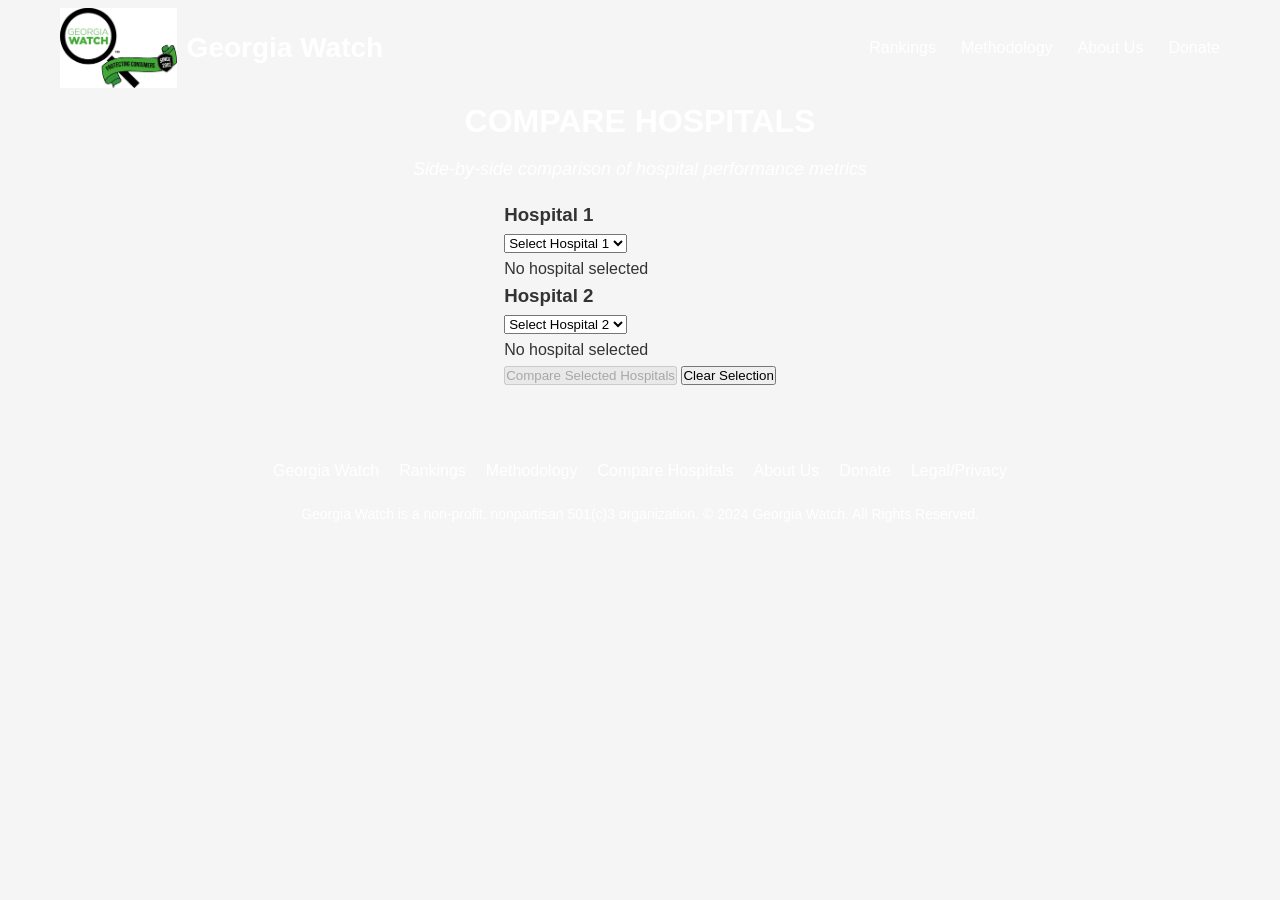
==== compare.html @ f7637f78 "Create compare.html" ====
<!DOCTYPE html>
<html lang="en">
<head>
    <meta charset="UTF-8">
    <meta name="viewport" content="width=device-width, initial-scale=1.0">
    <title>Compare Hospitals | Georgia Watch</title>
    <link href="https://fonts.googleapis.com/css2?family=Roboto:wght@400;500;700&display=swap" rel="stylesheet">
    <link rel="stylesheet" href="styles/main.css">
    <link rel="stylesheet" href="styles/compare.css">
</head>
<body class="compare-page">
    <header>
        <div class="container">
            <div class="top-nav">
                <div class="logo">
                    <img src="images/logo2White.png" width="auto" height="80" />
                    <span>Georgia Watch</span>
                </div>
                <div class="nav-links">
                    <a href="index.html">Rankings</a>
                    <a href="methodology.html">Methodology</a>
                    <a href="https://georgiawatch.org/about/">About Us</a>
                    <a href="https://georgiawatch.org/support-us/donate/" class="donate-btn">Donate</a>
                </div>
            </div>
            <div class="header-content">
                <h1>COMPARE HOSPITALS</h1>
                <p>Side-by-side comparison of hospital performance metrics</p>
            </div>
        </div>
    </header>

    <!-- Mobile Header Controls -->
    <div class="mobile-header-controls">
        <button class="mobile-nav-toggle">
            <span>☰</span> Menu
        </button>
        <button class="mobile-filter-toggle" style="visibility: hidden;">
            <span>🔍</span> Filters
        </button>
    </div>

    <!-- Mobile Navigation Panel -->
    <div class="mobile-nav-overlay">
        <div class="mobile-nav-panel">
            <div class="mobile-nav-header">
                <h3>Navigation</h3>
                <button class="mobile-nav-close">×</button>
            </div>
            <div class="mobile-nav-links">
                <a href="index.html">Rankings</a>
                <a href="methodology.html">Methodology</a>
                <a href="compare.html">Compare Hospitals</a>
                <a href="https://georgiawatch.org/about/">About Us</a>
                <a href="https://georgiawatch.org/support-us/donate/" class="donate-btn">Donate</a>
            </div>
        </div>
    </div>

    <div class="container compare-container">
        <!-- Selection Section -->
        <section class="selection-section">
            <div class="selection-cards">
                <div class="hospital-selection-card">
                    <h3>Hospital 1</h3>
                    <div class="dropdown-container">
                        <select id="hospital1Select" class="hospital-dropdown">
                            <option value="">Select Hospital 1</option>
                        </select>
                    </div>
                    <div class="selected-hospital" id="selectedHospital1">
                        <p class="placeholder">No hospital selected</p>
                    </div>
                </div>

                <div class="hospital-selection-card">
                    <h3>Hospital 2</h3>
                    <div class="dropdown-container">
                        <select id="hospital2Select" class="hospital-dropdown">
                            <option value="">Select Hospital 2</option>
                        </select>
                    </div>
                    <div class="selected-hospital" id="selectedHospital2">
                        <p class="placeholder">No hospital selected</p>
                    </div>
                </div>
            </div>

            <div class="compare-actions">
                <button id="compareNowBtn" class="compare-now-btn" disabled>
                    Compare Selected Hospitals
                </button>
                <button id="clearSelectionBtn" class="clear-selection-btn">
                    Clear Selection
                </button>
            </div>
        </section>

        <!-- Comparison Results -->
        <section class="comparison-results" id="comparisonResults" style="display: none;">
            <div class="results-header">
                <h2>Hospital Comparison</h2>
                <button id="backToSelectionBtn" class="back-to-selection-btn">
                    ← Back to Selection
                </button>
            </div>

            <div class="comparison-grid" id="comparisonGrid">
                <!-- Comparison content will be populated by JavaScript -->
            </div>
        </section>
    </div>

    <footer>
        <div class="container">
            <div class="footer-content">
                <ul class="footer-links">
                    <li><a href="#">Georgia Watch</a></li>
                    <li><a href="index.html">Rankings</a></li>
                    <li><a href="methodology.html">Methodology</a></li>
                    <li><a href="compare.html">Compare Hospitals</a></li>
                    <li><a href="https://georgiawatch.org/about/">About Us</a></li>
                    <li><a href="https://georgiawatch.org/support-us/donate/">Donate</a></li>
                    <li><a href="#">Legal/Privacy</a></li>
                </ul>
                <div class="copyright">
                    <p>Georgia Watch is a non-profit, nonpartisan 501(c)3 organization. © 2024 Georgia Watch. All Rights Reserved.</p>
                </div>
            </div>
        </div>
    </footer>

    <script src="scripts/compare.js"></script>
    <script src="scripts/main.js"></script>
</body>
</html>
---- styles/main.css ----
/* ===============================
Base Styles
=============================== */

* {
    margin: 0;
    padding: 0;
    box-sizing: border-box;
    font-family: "Century Gothic", CenturyGothic, "Rubik", sans-serif;
}

body {
    background-color: #f5f5f5;
    color: #333;
    line-height: 1.6;
    display: flex;
    flex-direction: column;
    min-height: 100vh;
}

.container {
    max-width: 1200px;
    margin: 0 auto;
    padding: 0 20px;
}

/* ===============================
Header
=============================== */

header {
    background: linear-gradient(#6fb353);
    color: white;
    padding: 8px 0;
    position: relative;
}

.top-nav {
    display: flex;
    justify-content: space-between;
    align-items: center;
}

.logo {
    display: flex;
    align-items: center;
    gap: 10px;
    font-size: 28px;
    font-weight: 700;
}

.logo-img {
    height: 80px;
    width: auto;
}

.logo-text {
    font-size: 20px;
    font-weight: bold;
    color: white;
}

.nav-links {
    display: flex;
    gap: 25px;
}

.nav-links a {
    color: white;
    text-decoration: none;
    font-weight: 500;
    font-size: 16px;
}

.nav-links a:hover {
    text-decoration: underline;
}

.header-content {
    text-align: center;
    padding: 8px 0;
}

.header-content h1 {
    font-size: 32px;
    margin-bottom: 8px;
}

.header-content p {
    font-size: 18px;
    font-style: italic;
}

/* ===============================
Three-column Layout (Sidebar | Content | Map)
=============================== */

.main-content {
    display: grid;
    grid-template-columns: 260px 1fr 350px;
    gap: 20px;
    margin-top: 10px;
    padding-left: 10px;
    padding-right: 10px;
    align-items: flex-start;
}

.map-section {
    height: 100%;
    padding: 0;
    box-shadow: 0 2px 8px rgba(0, 0, 0, 0.1);
    border-radius: 8px;
    overflow: hidden;
    display: flex;
    flex-direction: column;
}

.map-section h2 {
    background-color: #6fb353;
    color: white;
    font-size: 1.2rem;
    text-align: center;
    padding: 10px;
    margin: 0;
}

#mainMap {
    flex: 1;
    width: 100%;
    height: 100%;
}

.sidebar,
.content-area {
    position: relative;
    top: auto;
    align-self: start;
    height: auto;
    overflow: visible;
}

/* ===============================
Map Column --- scrolls naturally
=============================== */

.map-section h2 {
    background-color: #6fb353;
    color: #fff;
    font-size: 1.1rem;
    text-align: center;
    padding: 10px;
    margin: 0;
}

/* =========================================
FIX --- Index Page Map Behavior (Safe Scoped)
========================================= */

.index-page .map-column {
    position: sticky;
    top: 10px;
    align-self: start;
}

.index-page .map-section {
    position: sticky;
    top: 10px;
    background: #fff;
    border-radius: 8px;
    box-shadow: 0 2px 6px rgba(0, 0, 0, 0.1);
    overflow: hidden;
    margin-bottom: 20px;
    height: auto !important;
    display: block !important;
}

.index-page #mainMap {
    width: 100%;
    height: 500px !important; /* fixed visible height */
    flex: none !important;
    display: block;
}

/* ===============================
Sidebar
=============================== */

.sidebar {
    background: #e7f5e5;
    border: 2px solid #6fb353;
    border-radius: 8px;
    padding: 15px;
    width: 260px;
    box-shadow: 0 2px 6px rgba(0, 0, 0, 0.08);
}

.location-search {
    background: #eee;
    padding: 10px 15px;
    margin-bottom: 15px;
    border-radius: 5px;
}

.location-search h3 {
    margin-top: 0;
    font-size: 16px;
    font-weight: bold;
}

/* Accordion buttons */
.accordion {
    background: #6fb353;
    color: white;
    cursor: pointer;
    padding: 10px;
    width: 100%;
    text-align: left;
    border: none;
    outline: none;
    margin-top: 5px;
    font-weight: bold;
    position: relative;
    border-radius: 5px;
}

.accordion.active {
    background: #5a9445;
}

.accordion::after {
    content: "▼";
    font-size: 0.8em;
    position: absolute;
    right: 10px;
    transition: transform 0.2s ease;
    color: white;
}

.accordion.active::after {
    content: "▲";
}

.panel {
    display: none;
    padding: 10px 15px;
    background: #eee;
    border-radius: 0 0 5px 5px;
}

/* Sidebar buttons */
.filter-actions {
    margin-top: 20px;
    display: flex;
    flex-direction: column;
    gap: 10px;
}

.filter-actions button {
    background: #6fb353;
    color: white;
    border: none;
    padding: 10px;
    cursor: pointer;
    border-radius: 5px;
}

.filter-actions button:hover {
    background: #5a9445;
}

#resetFiltersBtn {
    background: #ccc;
    color: #333;
}

#resetFiltersBtn:hover {
    background: #999;
}

#applyLocationBtn {
    margin-top: 10px;
    background: #6fb353;
    color: white;
    border: none;
    padding: 8px 12px;
    border-radius: 5px;
    cursor: pointer;
    font-weight: 500;
    width: 100%;
    transition: background 0.2s ease;
}

#applyLocationBtn:hover {
    background: #5a9445;
}

/* ===============================
Filters, Metrics, and Toggles
=============================== */

.view-toggle {
    background: #e7f5e5;
    padding: 15px;
    margin-bottom: 15px;
    border: none;
    border-radius: 8px;
}

.view-toggle h3 {
    margin-bottom: 10px;
    font-size: 18px;
}

.view-buttons {
    display: flex;
    gap: 10px;
    flex-wrap: wrap;
}

.toggle-btn {
    flex: 1;
    background: #6fb353;
    color: white;
    border: none;
    padding: 12px 16px;
    font-size: 16px;
    border-radius: 6px;
    cursor: pointer;
    transition: background 0.2s ease;
}

.toggle-btn:hover {
    background: #5a9445;
}

.toggle-btn.active {
    background: #f48810;
}

/* ===============================
Results Table
=============================== */

.search-section {
    background-color: white;
    padding: 20px;
    border-radius: 8px;
    box-shadow: 0 2px 10px rgba(0, 0, 0, 0.1);
    margin-bottom: 20px;
}

.results-header {
    display: flex;
    justify-content: space-between;
    align-items: center;
    flex-wrap: wrap;
    margin-bottom: 10px;
    gap: 10px;
}

.sort-select-label {
    display: flex;
    align-items: center;
    gap: 6px;
    font-size: 14px;
}

.results-table {
    width: 100%;
    border-collapse: separate;
    border-spacing: 0 10px;
    margin-bottom: 20px;
}

.results-table th {
    background-color: #f0f0f0;
    text-align: left;
    padding: 12px 15px;
    border-bottom: 2px solid #ddd;
}

.results-table td {
    padding: 12px 15px;
    border: 2px solid #6fb353;
    border-radius: 8px;
}

.results-table tr {
    background-color: white;
    box-shadow: 0 2px 5px rgba(0, 0, 0, 0.1);
}

/* ===============================
Buttons (Two per Row)
=============================== */

.details-buttons {
    display: flex;
    flex-direction: column;
    align-items: center;
    gap: 6px;
}

.toggle-detail,
.view-full-detail {
    background: #f48810;
    color: white;
    border: none;
    padding: 8px 12px;
    cursor: pointer;
    border-radius: 5px;
    font-size: 14px;
    transition: background 0.2s ease;
    width: 140px;
    text-align: center;
}

.toggle-detail:hover,
.view-full-detail:hover {
    background: #d9740e;
}

@media (min-width: 992px) {
    .details-buttons {
        flex-direction: row;
    }
}

/* ===============================
Detail Rows (Expandable)
=============================== */

.hospital-detail-row {
    background-color: #f9f9f9;
    border-top: 2px solid #6fb353;
}

.detail-info {
    padding: 10px 20px;
    font-size: 0.95em;
    background: #f9f9f9;
    border-radius: 0 0 8px 8px;
    line-height: 1.4;
}

/* ===============================
Star Ratings
=============================== */

.star-rating {
    display: flex;
    align-items: center;
    justify-content: center;
    gap: 3px;
}

.star {
    width: 22px;
    height: 22px;
    fill: #a4cc95;
}

.star.full {
    fill: #f48810;
}

.star.half {
    fill: url(#halfGradient);
}

/* ===============================
Footer
=============================== */

footer {
    background: linear-gradient(#6fb353);
    color: white;
    padding: 30px 0;
    margin-top: 40px;
}

.footer-content {
    display: flex;
    flex-direction: column;
    align-items: center;
    gap: 20px;
}

.footer-links {
    display: flex;
    justify-content: center;
    gap: 20px;
    flex-wrap: wrap;
    list-style: none;
}

.footer-links a {
    color: white;
    text-decoration: none;
}

.footer-links a:hover {
    text-decoration: underline;
}

.copyright {
    font-size: 14px;
    text-align: center;
}

/* ===============================
Responsive Adjustments
=============================== */

@media (max-width: 992px) {
    .main-content {
        grid-template-columns: 1fr;
    }
    .map-column {
        position: static;
        height: auto;
    }
    #mainMap {
        height: 400px;
    }
}

@media (max-width: 768px) {
    .top-nav {
        flex-direction: column;
        gap: 15px;
    }
    .nav-links {
        flex-wrap: wrap;
        justify-content: center;
    }
    .results-header {
        flex-direction: column;
        gap: 10px;
        align-items: flex-start;
    }
    .footer-content {
        flex-direction: column;
    }
    .results-table {
        display: block;
        overflow-x: auto;
    }
    .details-grid,
    .detail-page-grid {
        grid-template-columns: 1fr;
    }
    .hospital-header {
        flex-direction: column;
        align-items: flex-start;
        gap: 15px;
    }
}

/* ===============================
Detail Page Styles
=============================== */

.detail-topbar {
    display: flex;
    align-items: center;
    justify-content: space-between;
    flex-wrap: wrap;
    gap: 8px;
    margin-bottom: 4px;
    padding: 8px 0;
}

.detail-topbar .btn.back {
    background-color: #f48810;
    color: #fff;
    padding: 6px 12px;
    border-radius: 6px;
    text-decoration: none;
    font-weight: 600;
    font-size: 0.9rem;
    transition: background-color 0.2s ease;
}

.detail-topbar .btn.back:hover {
    background-color: #d97706;
}

.detail-topbar h1 {
    font-size: 1.6rem;
    font-weight: 700;
    margin: 0;
    flex: 1;
    text-align: center;
    color: #333;
}

.detail-topbar .spacer {
    width: 110px; /* roughly the same width as the back button */
}

.detail-hero-wrap {
    width: 100%;
    background: #fff;
    border-bottom: 1px solid #eee;
    margin: 0;
    padding: 0;
}

.detail-hero {
    width: 100%;
    max-width: none;
    margin: 0;
    padding: 20px 2vw;
    display: grid;
    grid-template-columns: 1.1fr 0.9fr 1.4fr;
    gap: 16px;
    align-items: stretch;
}

.hero-card {
    background: #ffffff;
    border: 2px solid #6fb35322;
    border-radius: 10px;
    box-shadow: 0 2px 8px rgba(0, 0, 0, 0.06);
    padding: 14px;
    display: flex;
    flex-direction: column;
    gap: 10px;
}

.hero-card h3 {
    margin-bottom: 4px;
}

#leafletMap {
    width: 100%;
    height: 250px;
    border-radius: 8px;
    box-shadow: 0 2px 6px rgba(0, 0, 0, 0.1);
    margin-bottom: 15px;
}

.gmaps-link {
    margin-top: 6px;
}

.address-block {
    margin-top: 8px;
    line-height: 1.3;
    font-style: italic;
    text-align: center;
}

/* =========================================
SERVICES GRID STYLING
========================================= */

.services-grid {
    display: grid;
    grid-template-columns: repeat(auto-fit, minmax(180px, 1fr));
    gap: 8px 16px;
    list-style: none;
    padding: 0;
    margin: 0;
}

.services-grid li {
    background-color: #f9faf9;
    border: 1px solid #e0e0e0;
    border-radius: 8px;
    padding: 6px 10px;
    font-size: 0.95rem;
    color: #333;
    line-height: 1.4;
    display: flex;
    align-items: center;
    gap: 6px;
    transition: background-color 0.2s ease-in-out;
}

.services-grid li::before {
    content: "✔";
    color: #6fb353; /* your green */
    font-weight: bold;
    font-size: 0.85em;
}

.services-grid li:hover {
    background-color: #f4fff7;
}

/* ===== Metrics ===== */

.metrics-wrap {
    width: 100%;
    max-width: none;
    margin: 0;
    padding: 0 2vw 40px;
}

.metric-section {
    background: #fff;
    box-shadow: 0 2px 10px rgba(0, 0, 0, 0.08);
    margin-bottom: 18px;
    overflow: hidden;
}

.metric-header {
    display: flex;
    justify-content: space-between;
    align-items: center;
    gap: 14px;
    padding: 14px 16px;
    background: #6fb353; /* sponsor green */
    color: #ffffff;
    border-bottom: none;
}

.metric-header h2 {
    font-size: 1.15rem;
    margin: 0;
    color: #ffffff;
    font-weight: 700;
}

.metric-header .star-rating svg {
    fill: #f48810; /* orange stars */
}

.submetric {
    border-top: 1px solid #eee;
}

.submetric summary {
    cursor: pointer;
    padding: 12px 16px;
    background: #f8f8f8;
    font-weight: 600;
    display: flex;
    align-items: center;
    justify-content: space-between;
}

.submetric summary::after {
    content: "▼";
    font-size: 0.9em;
    transition: transform 0.2s ease;
}

.submetric[open] summary::after {
    transform: rotate(180deg);
}

.submetric p {
    padding: 10px 18px 14px;
    font-size: 0.95em;
    background: #fff;
    line-height: 1.4;
}

/* ===============================
Methodology Page Styles
=============================== */

.methodology-hero {
    background: linear-gradient(135deg, #6fb353, #5aa345);
    color: #fff;
    text-align: center;
    padding: 60px 20px;
}

.methodology-hero h1 {
    font-size: 2.4rem;
    margin-bottom: 10px;
}

.methodology-hero .lead {
    font-size: 1.1rem;
    max-width: 800px;
    margin: 0 auto;
}

.methodology-content {
    padding: 40px 20px;
}

.methodology-content h2 {
    color: #6fb353;
    margin-top: 30px;
}

.methodology-content p,
.methodology-content ul {
    margin-top: 10px;
    line-height: 1.6;
}

.category-grid {
    display: grid;
    grid-template-columns: repeat(auto-fit, minmax(260px, 1fr));
    gap: 20px;
    margin-top: 20px;
}

.category-card {
    background: #fff;
    border: 2px solid #6fb35333;
    border-radius: 10px;
    padding: 20px;
    box-shadow: 0 2px 8px rgba(0,0,0,0.08);
    transition: transform 0.2s ease, box-shadow 0.2s ease;
}

.category-card h3 {
    color: #6fb353;
    margin-bottom: 8px;
}

.category-card:hover {
    transform: translateY(-4px);
    box-shadow: 0 4px 12px rgba(0,0,0,0.12);
}

.methodology-faq details {
    background: #fff;
    border: 1px solid #ddd;
    border-radius: 6px;
    margin-top: 12px;
    padding: 10px 14px;
}

.methodology-faq summary {
    font-weight: bold;
    color: #6fb353;
    cursor: pointer;
}

.methodology-faq p {
    margin-top: 8px;
    color: #333;
}

/* ===== Methodology Download Section ===== */

.methodology-download {
    text-align: center;
    background: #f8f8f8;
    padding: 60px 20px;
    margin: 40px 0;
    border-top: 2px solid #6fb35333;
    border-bottom: 2px solid #6fb35333;
}

.methodology-download h2 {
    color: #6fb353;
    margin-bottom: 10px;
    font-size: 1.8rem;
}

.methodology-download p {
    color: #555;
    max-width: 700px;
    margin: 0 auto 20px;
}

.btn-download {
    display: inline-block;
    background: #6fb353;
    color: #fff;
    padding: 12px 24px;
    border-radius: 6px;
    text-decoration: none;
    font-weight: 600;
    transition: background 0.2s ease;
}

.btn-download:hover {
    background: #5aa345;
}

.btn-download[aria-disabled="true"] {
    background: #ccc;
    color: #666;
    cursor: not-allowed;
}

.last-updated {
    margin-top: 14px;
    font-size: 0.9rem;
    color: #777;
    font-style: italic;
}

/* =========================================
INDEX PAGE --- LAYOUT + FILTERS
========================================= */

/* Smaller, cleaner filter headers */
.index-page .sidebar summary {
    background: #6fb353;
    color: #fff;
    padding: 6px 10px;
    font-weight: 600;
    font-size: 0.9rem;
    cursor: pointer;
    user-select: none;
    list-style: none;
    display: flex;
    align-items: center;
    justify-content: space-between;
    line-height: 1.2;
    border-radius: 4px 4px 0 0;
}

.index-page .sidebar summary::marker {
    display: none;
}

.index-page .sidebar summary::after {
    content: "▼";
    font-size: 0.75em;
    margin-left: 6px;
    transition: transform 0.2s ease;
}

/* Add space between accordion sections */
.index-page .sidebar details {
    margin-bottom: 10px; /* space between each filter section */
    border: 1px solid #cde3c7;
    border-radius: 6px;
    background: #fff;
    overflow: hidden;
}

.index-page .sidebar details:last-of-type {
    margin-bottom: 0; /* no extra space at the end */
}

.index-page .sidebar details[open] summary::after {
    transform: rotate(180deg);
}

.index-page .filter-group {
    display: flex;
    flex-direction: column;
    padding: 8px 12px 10px;
    background: #f8f8f8;
    gap: 6px;
    font-size: 0.9rem;
}

/* =========================================
COLUMN BEHAVIOR (NORMAL SCROLL)
========================================= */

.main-content {
    display: grid;
    grid-template-columns: 260px 1fr 350px;
    gap: 20px;
    margin-top: 10px;
    padding: 0 10px;
    align-items: start;
}

/* Sidebar + Results scroll normally */
.index-page .sidebar,
.index-page .content-area {
    position: relative;
    align-self: stretch;
    height: auto;
    overflow: visible;
}

/* Visual alignment between columns */
.main-content > * {
    align-self: stretch;
}

/* =========================================
RESULTS BUTTON FIX
========================================= */

.details-buttons {
    display: flex;
    flex-direction: column;
    align-items: stretch;
    gap: 6px;
    width: 100%;
    height: 100%;
    justify-content: center;
}

.details-buttons button {
    flex: 1;
    min-width: 100%;
    box-sizing: border-box;
}

.toggle-detail,
.view-full-detail {
    background: #f48810;
    color: #fff;
    border: none;
    padding: 8px 12px;
    cursor: pointer;
    border-radius: 5px;
    font-size: 14px;
    transition: background 0.2s ease;
    text-align: center;
}

.toggle-detail:hover,
.view-full-detail:hover {
    background: #d9740e;
}

/* =========================================
INLINE STAR ALIGNMENT IN PREVIEW PANE
========================================= */

.detail-info p.inline-stars {
    display: flex;
    align-items: center;
    gap: 6px;
    margin: 4px 0;
}

.detail-info .star-rating {
    display: inline-flex;
    align-items: center;
    gap: 2px;
    line-height: 1;
}

.detail-info .star {
    width: 18px;
    height: 18px;
}

/* Optional: neat label column alignment */
.detail-info p.inline-stars strong {
    min-width: 85px;
    display: inline-block;
    font-size: 0.95em;
}

.hospital-title {
    text-align: center;
    margin: 20px 0 10px;
}

@media (max-width: 992px) {
    .detail-hero {
        grid-template-columns: 1fr;
    }
}

/* ===============================
Mobile Navigation & Layout
=============================== */

/* Mobile Header Controls - MOVED BELOW HEADER */
.mobile-header-controls {
    display: none;
    padding: 15px 10px;
    background: #f5f5f5;
    border-bottom: 1px solid #ddd;
    justify-content: center;
    gap: 15px;
}

.mobile-nav-toggle,
.mobile-filter-toggle {
    background: #6fb353; /* CHANGED TO GREEN */
    color: white;
    border: none;
    padding: 14px 20px;
    border-radius: 8px;
    font-weight: 600;
    cursor: pointer;
    display: flex;
    align-items: center;
    gap: 8px;
    font-size: 16px;
    flex: 1;
    max-width: 160px;
    justify-content: center;
    box-shadow: 0 2px 4px rgba(0,0,0,0.1);
    transition: background 0.2s ease;
}

.mobile-nav-toggle:hover,
.mobile-filter-toggle:hover {
    background: #5a9445;
}

/* Mobile Navigation Slide-out */
.mobile-nav-overlay {
    display: none;
    position: fixed;
    top: 0;
    left: 0;
    width: 100%;
    height: 100%;
    background: rgba(0, 0, 0, 0.5);
    z-index: 1000;
}

.mobile-nav-panel {
    position: fixed;
    top: 0;
    left: -280px;
    width: 280px;
    height: 100%;
    background: white;
    box-shadow: 2px 0 10px rgba(0, 0, 0, 0.3);
    transition: left 0.3s ease;
    z-index: 1001;
    overflow-y: auto;
}

.mobile-nav-panel.active {
    left: 0;
}

.mobile-nav-header {
    background: #6fb353;
    color: white;
    padding: 20px;
    display: flex;
    justify-content: space-between;
    align-items: center;
}

.mobile-nav-header h3 {
    margin: 0;
    font-size: 1.2rem;
}

.mobile-nav-close {
    background: none;
    border: none;
    color: white;
    font-size: 1.5rem;
    cursor: pointer;
    padding: 0;
    width: 30px;
    height: 30px;
    display: flex;
    align-items: center;
    justify-content: center;
}

.mobile-nav-links {
    padding: 20px;
}

.mobile-nav-links a {
    display: block;
    padding: 12px 0;
    color: #333;
    text-decoration: none;
    font-weight: 500;
    border-bottom: 1px solid #eee;
    font-size: 16px;
}

.mobile-nav-links a:hover {
    color: #6fb353;
}

.mobile-nav-links .donate-btn {
    background: #f48810;
    color: white;
    padding: 12px;
    border-radius: 6px;
    text-align: center;
    margin-top: 10px;
    border: none;
}

/* Mobile Filter Slide-out */
.mobile-filter-overlay {
    display: none;
    position: fixed;
    top: 0;
    left: 0;
    width: 100%;
    height: 100%;
    background: rgba(0, 0, 0, 0.5);
    z-index: 1000;
}

.mobile-filter-panel {
    position: fixed;
    top: 0;
    right: -320px;
    width: 320px;
    height: 100%;
    background: white;
    box-shadow: -2px 0 10px rgba(0, 0, 0, 0.3);
    transition: right 0.3s ease;
    z-index: 1001;
    overflow-y: auto;
}

.mobile-filter-panel.active {
    right: 0;
}

.mobile-filter-header {
    background: #6fb353;
    color: white;
    padding: 20px;
    display: flex;
    justify-content: space-between;
    align-items: center;
}

.mobile-filter-header h3 {
    margin: 0;
    font-size: 1.2rem;
}

.mobile-filter-close {
    background: none;
    border: none;
    color: white;
    font-size: 1.5rem;
    cursor: pointer;
    padding: 0;
    width: 30px;
    height: 30px;
    display: flex;
    align-items: center;
    justify-content: center;
}

.mobile-filter-content {
    padding: 20px;
}

/* Mobile Map Placement */
.mobile-map-section {
    display: none;
    margin: 10px;
    border-radius: 8px;
    overflow: hidden;
    box-shadow: 0 2px 8px rgba(0, 0, 0, 0.1);
}

.mobile-map-section h2 {
    background-color: #6fb353;
    color: white;
    font-size: 1.1rem;
    text-align: center;
    padding: 12px;
    margin: 0;
}

#mobileMainMap {
    width: 100%;
    height: 300px;
}

/* Mobile Layout Adjustments */
@media (max-width: 767px) {
    /* Hide desktop sidebar and map column */
    .sidebar,
    .map-column {
        display: none;
    }
    
    /* Show mobile controls */
    .mobile-header-controls {
        display: flex;
    }
    
    /* Show mobile map */
    .mobile-map-section {
        display: block;
    }
    
    /* Adjust main content grid for mobile */
    .main-content {
        grid-template-columns: 1fr;
        gap: 0;
        margin-top: 0;
        padding: 0 10px;
    }
    
    /* Mobile header adjustments */
    .top-nav {
        flex-direction: column;
        gap: 15px;
        padding: 10px 0;
    }
    
    .logo {
        justify-content: center;
    }
    
    .nav-links {
        display: none; /* Hide desktop nav on mobile */
    }
    
    .header-content {
        padding: 15px 0;
    }
    
    .header-content h1 {
        font-size: 24px;
    }
    
    .header-content p {
        font-size: 16px;
    }
    
    /* Mobile table adjustments */
    .results-table {
        display: block;
        overflow-x: auto;
        font-size: 14px;
    }
    
    .results-table th,
    .results-table td {
        padding: 8px 10px;
        min-width: 80px;
    }
    
    .results-table th:nth-child(2),
    .results-table td:nth-child(2) {
        min-width: 150px;
    }
    
    /* Mobile button adjustments */
    .details-buttons {
        flex-direction: column;
        gap: 5px;
    }
    
    .toggle-detail,
    .view-full-detail {
        width: 100%;
        font-size: 12px;
        padding: 6px 8px;
    }
    
    /* Mobile search section */
    .search-section {
        padding: 15px;
        margin-bottom: 15px;
    }
    
    .results-header {
        flex-direction: column;
        gap: 10px;
        align-items: flex-start;
    }
    
    .sort-select-label {
        width: 100%;
        justify-content: space-between;
    }
    
    /* Mobile footer */
    .footer-links {
        flex-direction: column;
        gap: 10px;
        text-align: center;
    }
    
    /* Detail page mobile adjustments */
    .detail-topbar {
        flex-direction: column;
        gap: 10px;
        text-align: center;
    }
    
    .detail-topbar h1 {
        font-size: 1.3rem;
        order: -1;
    }
    
    .detail-hero {
        grid-template-columns: 1fr;
        gap: 15px;
        padding: 15px 10px;
    }
    
    .hero-card {
        padding: 12px;
    }
    
    .metrics-wrap {
        padding: 0 10px 20px;
    }
    
    .metric-header {
        flex-direction: column;
        gap: 10px;
        text-align: center;
    }
    
    .services-grid {
        grid-template-columns: 1fr;
    }
}

/* Tablet adjustments */
@media (min-width: 768px) and (max-width: 992px) {
    .main-content {
        grid-template-columns: 240px 1fr 280px;
    }
    
    .sidebar {
        width: 240px;
    }
    
    .mobile-header-controls,
    .mobile-map-section {
        display: none;
    }
}

/* Prevent body scroll when mobile panels are open */
body.mobile-nav-open,
body.mobile-filter-open {
    overflow: hidden;
}

/* Mobile filter content styling */
.mobile-filter-content .view-toggle,
.mobile-filter-content .location-search,
.mobile-filter-content details,
.mobile-filter-content .filter-actions {
    margin-bottom: 20px;
}

.mobile-filter-content .filter-group {
    display: flex;
    flex-direction: column;
    gap: 8px;
}

.mobile-filter-content .view-buttons {
    flex-direction: column;
}

.mobile-filter-content .toggle-btn {
    width: 100%;
}

/* Touch-friendly improvements */
@media (max-width: 767px) {
    button,
    a,
    input,
    select {
        min-height: 44px;
        min-width: 44px;
    }
    
    .toggle-detail,
    .view-full-detail {
        min-height: 44px;
        display: flex;
        align-items: center;
        justify-content: center;
    }
    
    .mobile-nav-toggle,
    .mobile-filter-toggle {
        min-height: 50px;
    }
}
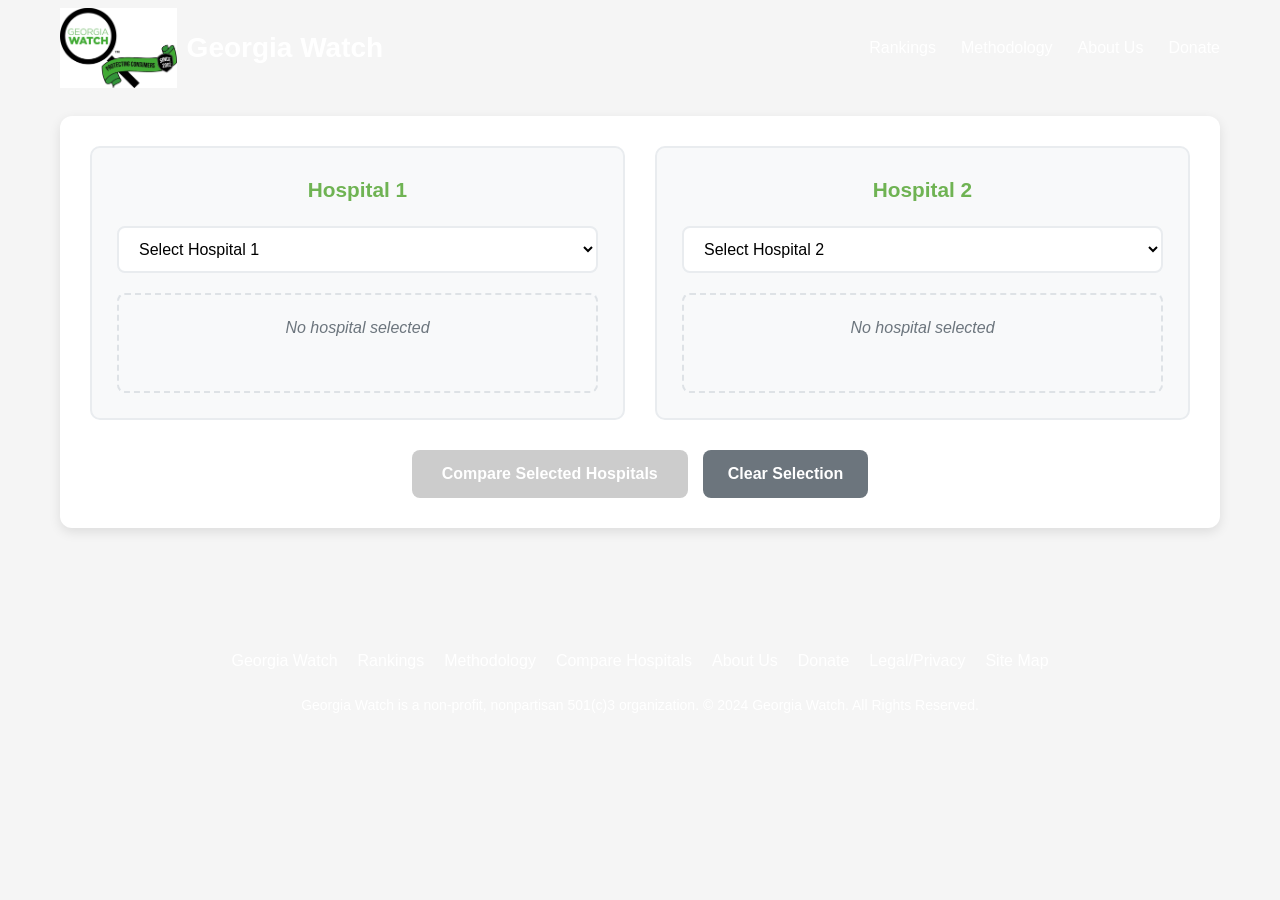
==== commit 47f16c80: "Update compare.html" ====
--- a/compare.html
+++ b/compare.html
@@ -3,7 +3,7 @@
 <head>
     <meta charset="UTF-8">
     <meta name="viewport" content="width=device-width, initial-scale=1.0">
-    <title>Compare Hospitals | Georgia Watch</title>
+    <title>Compare Hospitals - Georgia Hospital System Scorecard</title>
     <link href="https://fonts.googleapis.com/css2?family=Roboto:wght@400;500;700&display=swap" rel="stylesheet">
     <link rel="stylesheet" href="styles/main.css">
     <link rel="stylesheet" href="styles/compare.css">
@@ -13,51 +13,20 @@
         <div class="container">
             <div class="top-nav">
                 <div class="logo">
-                    <img src="images/logo2White.png" width="auto" height="80" />
+                    <img src="images/logo2White.png" width="auto" height="80" alt="Georgia Watch Logo">
                     <span>Georgia Watch</span>
                 </div>
                 <div class="nav-links">
-                    <a href="index.html">Rankings</a>
-                    <a href="methodology.html">Methodology</a>
+                    <a href="index.html" class="nav-link">Rankings</a>
+                    <a href="methodology.html" class="nav-link">Methodology</a>
                     <a href="https://georgiawatch.org/about/">About Us</a>
                     <a href="https://georgiawatch.org/support-us/donate/" class="donate-btn">Donate</a>
                 </div>
             </div>
-            <div class="header-content">
-                <h1>COMPARE HOSPITALS</h1>
-                <p>Side-by-side comparison of hospital performance metrics</p>
-            </div>
         </div>
     </header>
 
-    <!-- Mobile Header Controls -->
-    <div class="mobile-header-controls">
-        <button class="mobile-nav-toggle">
-            <span>☰</span> Menu
-        </button>
-        <button class="mobile-filter-toggle" style="visibility: hidden;">
-            <span>🔍</span> Filters
-        </button>
-    </div>
-
-    <!-- Mobile Navigation Panel -->
-    <div class="mobile-nav-overlay">
-        <div class="mobile-nav-panel">
-            <div class="mobile-nav-header">
-                <h3>Navigation</h3>
-                <button class="mobile-nav-close">×</button>
-            </div>
-            <div class="mobile-nav-links">
-                <a href="index.html">Rankings</a>
-                <a href="methodology.html">Methodology</a>
-                <a href="compare.html">Compare Hospitals</a>
-                <a href="https://georgiawatch.org/about/">About Us</a>
-                <a href="https://georgiawatch.org/support-us/donate/" class="donate-btn">Donate</a>
-            </div>
-        </div>
-    </div>
-
-    <div class="container compare-container">
+    <div class="compare-container">
         <!-- Selection Section -->
         <section class="selection-section">
             <div class="selection-cards">
@@ -104,7 +73,6 @@
                     ← Back to Selection
                 </button>
             </div>
-
             <div class="comparison-grid" id="comparisonGrid">
                 <!-- Comparison content will be populated by JavaScript -->
             </div>
@@ -122,6 +90,7 @@
                     <li><a href="https://georgiawatch.org/about/">About Us</a></li>
                     <li><a href="https://georgiawatch.org/support-us/donate/">Donate</a></li>
                     <li><a href="#">Legal/Privacy</a></li>
+                    <li><a href="#">Site Map</a></li>
                 </ul>
                 <div class="copyright">
                     <p>Georgia Watch is a non-profit, nonpartisan 501(c)3 organization. © 2024 Georgia Watch. All Rights Reserved.</p>
@@ -131,6 +100,5 @@
     </footer>
 
     <script src="scripts/compare.js"></script>
-    <script src="scripts/main.js"></script>
 </body>
 </html>
--- a/styles/compare.css
+++ b/styles/compare.css
@@ -0,0 +1,399 @@
+/* ===============================
+Compare Page Styles
+=============================== */
+
+.compare-page {
+    background-color: #f5f5f5;
+}
+
+.compare-container {
+    max-width: 1200px;
+    margin: 0 auto;
+    padding: 20px;
+}
+
+/* Selection Section */
+.selection-section {
+    background: white;
+    padding: 30px;
+    border-radius: 12px;
+    box-shadow: 0 4px 12px rgba(0,0,0,0.1);
+    margin-bottom: 30px;
+}
+
+.selection-cards {
+    display: grid;
+    grid-template-columns: 1fr 1fr;
+    gap: 30px;
+    margin-bottom: 30px;
+}
+
+.hospital-selection-card {
+    background: #f8f9fa;
+    border: 2px solid #e9ecef;
+    border-radius: 10px;
+    padding: 25px;
+    transition: all 0.3s ease;
+}
+
+.hospital-selection-card:hover {
+    border-color: #6fb353;
+    box-shadow: 0 4px 12px rgba(111, 179, 83, 0.1);
+}
+
+.hospital-selection-card h3 {
+    color: #6fb353;
+    margin-bottom: 20px;
+    text-align: center;
+    font-size: 1.3rem;
+}
+
+/* Dropdown Styles */
+.dropdown-container {
+    margin-bottom: 20px;
+}
+
+.hospital-dropdown {
+    width: 100%;
+    padding: 12px 16px;
+    border: 2px solid #e9ecef;
+    border-radius: 8px;
+    font-size: 16px;
+    background: white;
+    cursor: pointer;
+    transition: border-color 0.3s ease;
+}
+
+.hospital-dropdown:focus {
+    outline: none;
+    border-color: #6fb353;
+}
+
+.hospital-dropdown option {
+    padding: 10px;
+}
+
+/* Selected Hospital */
+.selected-hospital {
+    min-height: 100px;
+    border: 2px dashed #dee2e6;
+    border-radius: 8px;
+    padding: 20px;
+    text-align: center;
+    transition: all 0.3s ease;
+}
+
+.selected-hospital.hospital-selected {
+    border-color: #6fb353;
+    border-style: solid;
+    background: #f8fff8;
+}
+
+.selected-hospital .placeholder {
+    color: #6c757d;
+    font-style: italic;
+    margin: 0;
+}
+
+.hospital-preview {
+    text-align: left;
+}
+
+.hospital-preview h4 {
+    color: #6fb353;
+    margin-bottom: 8px;
+    font-size: 1.1rem;
+}
+
+.hospital-preview .location {
+    color: #666;
+    margin-bottom: 12px;
+}
+
+.hospital-preview .grade {
+    display: flex;
+    align-items: center;
+    gap: 10px;
+    font-weight: 600;
+}
+
+/* Star Ratings */
+.star-rating {
+    display: flex;
+    align-items: center;
+    justify-content: center;
+    gap: 3px;
+}
+
+.star {
+    width: 18px;
+    height: 18px;
+    fill: #a4cc95;
+}
+
+.star.full {
+    fill: #f48810;
+}
+
+.star.half {
+    fill: url(#halfGradient);
+}
+
+.star.empty {
+    fill: #ddd;
+}
+
+/* Compare Actions */
+.compare-actions {
+    display: flex;
+    justify-content: center;
+    gap: 15px;
+    flex-wrap: wrap;
+}
+
+.compare-now-btn {
+    background: #6fb353;
+    color: white;
+    border: none;
+    padding: 15px 30px;
+    border-radius: 8px;
+    font-size: 16px;
+    font-weight: 600;
+    cursor: pointer;
+    transition: background 0.3s ease;
+    min-width: 200px;
+}
+
+.compare-now-btn:hover:not(:disabled) {
+    background: #5a9445;
+}
+
+.compare-now-btn:disabled {
+    background: #ccc;
+    cursor: not-allowed;
+}
+
+.clear-selection-btn {
+    background: #6c757d;
+    color: white;
+    border: none;
+    padding: 15px 25px;
+    border-radius: 8px;
+    font-size: 16px;
+    font-weight: 600;
+    cursor: pointer;
+    transition: background 0.3s ease;
+}
+
+.clear-selection-btn:hover {
+    background: #545b62;
+}
+
+/* Comparison Results */
+.comparison-results {
+    background: white;
+    padding: 30px;
+    border-radius: 12px;
+    box-shadow: 0 4px 12px rgba(0,0,0,0.1);
+}
+
+.results-header {
+    display: flex;
+    justify-content: space-between;
+    align-items: center;
+    margin-bottom: 30px;
+    padding-bottom: 20px;
+    border-bottom: 2px solid #e9ecef;
+}
+
+.results-header h2 {
+    color: #6fb353;
+    margin: 0;
+}
+
+.back-to-selection-btn {
+    background: #6c757d;
+    color: white;
+    border: none;
+    padding: 10px 20px;
+    border-radius: 6px;
+    cursor: pointer;
+    transition: background 0.3s ease;
+}
+
+.back-to-selection-btn:hover {
+    background: #545b62;
+}
+
+/* Comparison Grid */
+.comparison-grid {
+    display: grid;
+    gap: 20px;
+}
+
+.comparison-category {
+    background: #f8f9fa;
+    border-radius: 8px;
+    overflow: hidden;
+}
+
+.category-header {
+    background: #6fb353;
+    color: white;
+    padding: 15px 20px;
+    cursor: pointer;
+    display: flex;
+    justify-content: space-between;
+    align-items: center;
+    transition: background 0.3s ease;
+}
+
+.category-header:hover {
+    background: #5a9445;
+}
+
+.category-header h3 {
+    margin: 0;
+    font-size: 1.2rem;
+}
+
+.category-toggle {
+    font-size: 1.2rem;
+    transition: transform 0.3s ease;
+}
+
+.category-header.active .category-toggle {
+    transform: rotate(180deg);
+}
+
+.category-content {
+    padding: 20px;
+    display: none;
+}
+
+.category-content.active {
+    display: block;
+}
+
+.metrics-grid {
+    display: grid;
+    gap: 15px;
+}
+
+.metric-row {
+    display: grid;
+    grid-template-columns: 1fr auto 1fr;
+    gap: 20px;
+    align-items: center;
+    padding: 15px;
+    background: white;
+    border-radius: 6px;
+    border: 1px solid #e9ecef;
+}
+
+.metric-name {
+    font-weight: 600;
+    color: #333;
+    text-align: right;
+}
+
+.metric-divider {
+    text-align: center;
+    color: #6c757d;
+    font-weight: 600;
+}
+
+.metric-values {
+    display: flex;
+    flex-direction: column;
+    gap: 8px;
+}
+
+.metric-value {
+    display: flex;
+    justify-content: space-between;
+    align-items: center;
+    padding: 12px;
+    border-radius: 4px;
+    background: #f8f9fa;
+}
+
+.hospital-1-value {
+    border-left: 3px solid #6fb353;
+}
+
+.hospital-2-value {
+    border-left: 3px solid #f48810;
+}
+
+.metric-value-content {
+    display: flex;
+    align-items: center;
+    gap: 8px;
+}
+
+.metric-value-text {
+    font-weight: 600;
+}
+
+.star-comparison {
+    display: flex;
+    align-items: center;
+    gap: 3px;
+}
+
+.star-comparison .star {
+    width: 16px;
+    height: 16px;
+}
+
+/* Responsive Design */
+@media (max-width: 768px) {
+    .selection-cards {
+        grid-template-columns: 1fr;
+        gap: 20px;
+    }
+    
+    .compare-actions {
+        flex-direction: column;
+        align-items: center;
+    }
+    
+    .compare-now-btn,
+    .clear-selection-btn {
+        width: 100%;
+        max-width: 300px;
+    }
+    
+    .results-header {
+        flex-direction: column;
+        gap: 15px;
+        text-align: center;
+    }
+    
+    .metric-row {
+        grid-template-columns: 1fr;
+        gap: 10px;
+        text-align: center;
+    }
+    
+    .metric-name {
+        text-align: center;
+        padding-bottom: 10px;
+        border-bottom: 1px solid #e9ecef;
+    }
+    
+    .metric-divider {
+        display: none;
+    }
+    
+    .metric-value-content {
+        justify-content: center;
+    }
+    
+    .hospital-preview .grade {
+        flex-direction: column;
+        align-items: flex-start;
+        gap: 5px;
+    }
+}
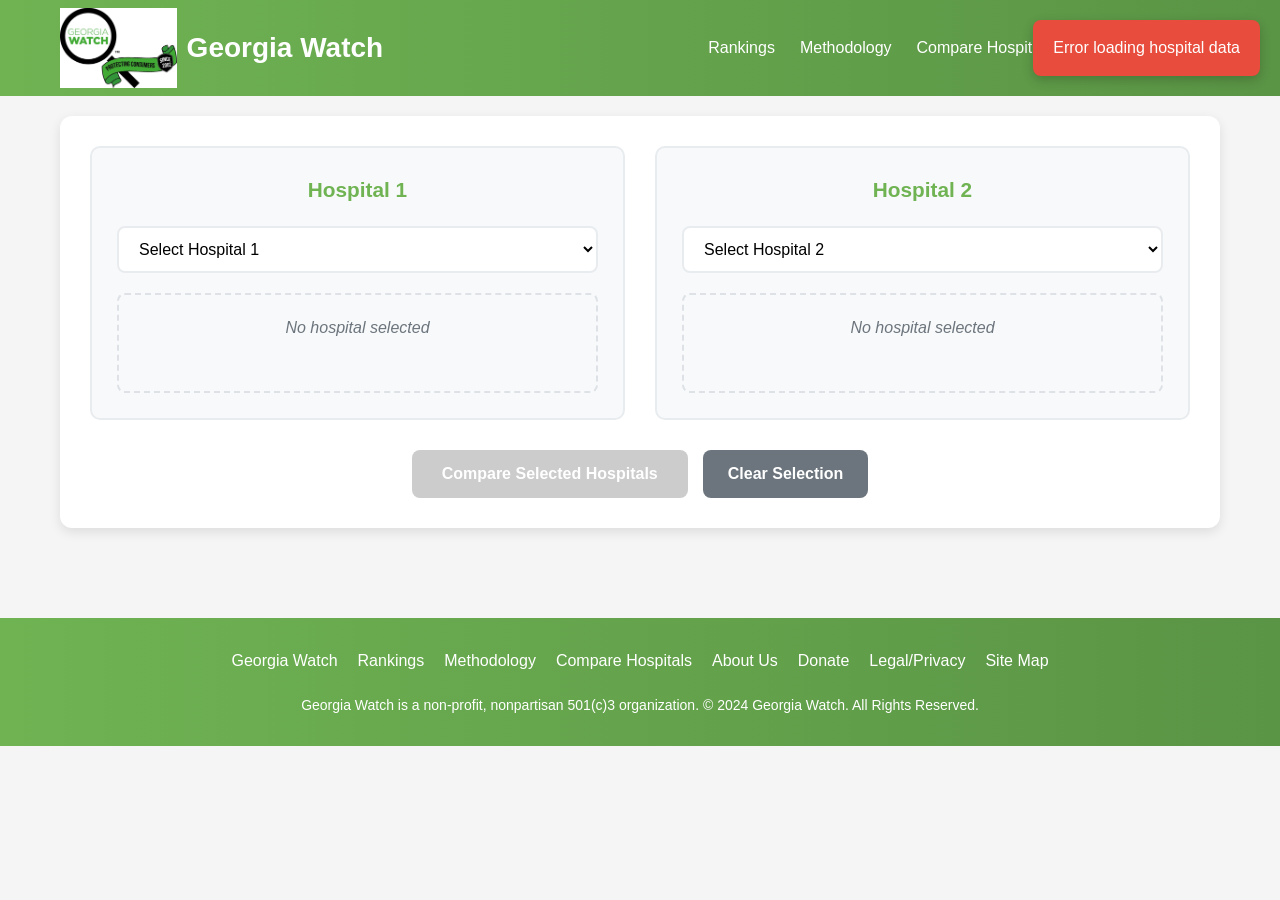
==== commit 4d9c3082: "Update compare.html" ====
--- a/compare.html
+++ b/compare.html
@@ -3,7 +3,7 @@
 <head>
     <meta charset="UTF-8">
     <meta name="viewport" content="width=device-width, initial-scale=1.0">
-    <title>Compare Hospitals - Georgia Hospital System Scorecard</title>
+    <title>Compare Hospitals - Georgia Watch</title>
     <link href="https://fonts.googleapis.com/css2?family=Roboto:wght@400;500;700&display=swap" rel="stylesheet">
     <link rel="stylesheet" href="styles/main.css">
     <link rel="stylesheet" href="styles/compare.css">
@@ -17,8 +17,9 @@
                     <span>Georgia Watch</span>
                 </div>
                 <div class="nav-links">
-                    <a href="index.html" class="nav-link">Rankings</a>
-                    <a href="methodology.html" class="nav-link">Methodology</a>
+                    <a href="index.html">Rankings</a>
+                    <a href="methodology.html">Methodology</a>
+                    <a href="compare.html">Compare Hospitals</a>
                     <a href="https://georgiawatch.org/about/">About Us</a>
                     <a href="https://georgiawatch.org/support-us/donate/" class="donate-btn">Donate</a>
                 </div>
@@ -26,64 +27,68 @@
         </div>
     </header>
 
-    <div class="compare-container">
-        <!-- Selection Section -->
-        <section class="selection-section">
-            <div class="selection-cards">
-                <div class="hospital-selection-card">
-                    <h3>Hospital 1</h3>
-                    <div class="dropdown-container">
-                        <select id="hospital1Select" class="hospital-dropdown">
-                            <option value="">Select Hospital 1</option>
-                        </select>
+    <!-- COMPARE PAGE CONTENT -->
+    <div id="compare-page" class="page-content active">
+        <div class="container compare-container">
+            <!-- Selection Section -->
+            <section class="selection-section">
+                <div class="selection-cards">
+                    <div class="hospital-selection-card">
+                        <h3>Hospital 1</h3>
+                        <div class="dropdown-container">
+                            <select id="hospital1Select" class="hospital-dropdown">
+                                <option value="">Select Hospital 1</option>
+                            </select>
+                        </div>
+                        <div class="selected-hospital" id="selectedHospital1">
+                            <p class="placeholder">No hospital selected</p>
+                        </div>
                     </div>
-                    <div class="selected-hospital" id="selectedHospital1">
-                        <p class="placeholder">No hospital selected</p>
+
+                    <div class="hospital-selection-card">
+                        <h3>Hospital 2</h3>
+                        <div class="dropdown-container">
+                            <select id="hospital2Select" class="hospital-dropdown">
+                                <option value="">Select Hospital 2</option>
+                            </select>
+                        </div>
+                        <div class="selected-hospital" id="selectedHospital2">
+                            <p class="placeholder">No hospital selected</p>
+                        </div>
                     </div>
                 </div>
 
-                <div class="hospital-selection-card">
-                    <h3>Hospital 2</h3>
-                    <div class="dropdown-container">
-                        <select id="hospital2Select" class="hospital-dropdown">
-                            <option value="">Select Hospital 2</option>
-                        </select>
-                    </div>
-                    <div class="selected-hospital" id="selectedHospital2">
-                        <p class="placeholder">No hospital selected</p>
-                    </div>
+                <div class="compare-actions">
+                    <button id="compareNowBtn" class="compare-now-btn" disabled>
+                        Compare Selected Hospitals
+                    </button>
+                    <button id="clearSelectionBtn" class="clear-selection-btn">
+                        Clear Selection
+                    </button>
                 </div>
-            </div>
+            </section>
 
-            <div class="compare-actions">
-                <button id="compareNowBtn" class="compare-now-btn" disabled>
-                    Compare Selected Hospitals
-                </button>
-                <button id="clearSelectionBtn" class="clear-selection-btn">
-                    Clear Selection
-                </button>
-            </div>
-        </section>
+            <!-- Comparison Results -->
+            <section class="comparison-results" id="comparisonResults" style="display: none;">
+                <div class="results-header">
+                    <h2>Hospital Comparison</h2>
+                    <button id="backToSelectionBtn" class="back-to-selection-btn">
+                        ← Back to Selection
+                    </button>
+                </div>
 
-        <!-- Comparison Results -->
-        <section class="comparison-results" id="comparisonResults" style="display: none;">
-            <div class="results-header">
-                <h2>Hospital Comparison</h2>
-                <button id="backToSelectionBtn" class="back-to-selection-btn">
-                    ← Back to Selection
-                </button>
-            </div>
-            <div class="comparison-grid" id="comparisonGrid">
-                <!-- Comparison content will be populated by JavaScript -->
-            </div>
-        </section>
+                <div class="comparison-grid" id="comparisonGrid">
+                    <!-- Comparison content will be populated by JavaScript -->
+                </div>
+            </section>
+        </div>
     </div>
 
     <footer>
         <div class="container">
             <div class="footer-content">
                 <ul class="footer-links">
-                    <li><a href="#">Georgia Watch</a></li>
+                    <li><a href="index.html">Georgia Watch</a></li>
                     <li><a href="index.html">Rankings</a></li>
                     <li><a href="methodology.html">Methodology</a></li>
                     <li><a href="compare.html">Compare Hospitals</a></li>
--- a/styles/main.css
+++ b/styles/main.css
@@ -1,7 +1,6 @@
 /* ===============================
 Base Styles
 =============================== */
-
 * {
     margin: 0;
     padding: 0;
@@ -27,9 +26,8 @@
 /* ===============================
 Header
 =============================== */
-
 header {
-    background: linear-gradient(#6fb353);
+    background: linear-gradient(to right, #6fb353, #5a9445);
     color: white;
     padding: 8px 0;
     position: relative;
@@ -94,7 +92,6 @@
 /* ===============================
 Three-column Layout (Sidebar | Content | Map)
 =============================== */
-
 .main-content {
     display: grid;
     grid-template-columns: 260px 1fr 350px;
@@ -130,8 +127,7 @@
     height: 100%;
 }
 
-.sidebar,
-.content-area {
+.sidebar, .content-area {
     position: relative;
     top: auto;
     align-self: start;
@@ -140,9 +136,8 @@
 }
 
 /* ===============================
-Map Column --- scrolls naturally
+Map Column -- scrolls naturally
 =============================== */
-
 .map-section h2 {
     background-color: #6fb353;
     color: #fff;
@@ -153,9 +148,8 @@
 }
 
 /* =========================================
-FIX --- Index Page Map Behavior (Safe Scoped)
+FIX -- Index Page Map Behavior (Safe Scoped)
 ========================================= */
-
 .index-page .map-column {
     position: sticky;
     top: 10px;
@@ -184,7 +178,6 @@
 /* ===============================
 Sidebar
 =============================== */
-
 .sidebar {
     background: #e7f5e5;
     border: 2px solid #6fb353;
@@ -297,7 +290,6 @@
 /* ===============================
 Filters, Metrics, and Toggles
 =============================== */
-
 .view-toggle {
     background: #e7f5e5;
     padding: 15px;
@@ -340,7 +332,6 @@
 /* ===============================
 Results Table
 =============================== */
-
 .search-section {
     background-color: white;
     padding: 20px;
@@ -393,7 +384,6 @@
 /* ===============================
 Buttons (Two per Row)
 =============================== */
-
 .details-buttons {
     display: flex;
     flex-direction: column;
@@ -401,8 +391,7 @@
     gap: 6px;
 }
 
-.toggle-detail,
-.view-full-detail {
+.toggle-detail, .view-full-detail {
     background: #f48810;
     color: white;
     border: none;
@@ -415,8 +404,7 @@
     text-align: center;
 }
 
-.toggle-detail:hover,
-.view-full-detail:hover {
+.toggle-detail:hover, .view-full-detail:hover {
     background: #d9740e;
 }
 
@@ -429,7 +417,6 @@
 /* ===============================
 Detail Rows (Expandable)
 =============================== */
-
 .hospital-detail-row {
     background-color: #f9f9f9;
     border-top: 2px solid #6fb353;
@@ -446,7 +433,6 @@
 /* ===============================
 Star Ratings
 =============================== */
-
 .star-rating {
     display: flex;
     align-items: center;
@@ -471,9 +457,8 @@
 /* ===============================
 Footer
 =============================== */
-
 footer {
-    background: linear-gradient(#6fb353);
+    background: linear-gradient(to right, #6fb353, #5a9445);
     color: white;
     padding: 30px 0;
     margin-top: 40px;
@@ -511,7 +496,6 @@
 /* ===============================
 Responsive Adjustments
 =============================== */
-
 @media (max-width: 992px) {
     .main-content {
         grid-template-columns: 1fr;
@@ -546,8 +530,7 @@
         display: block;
         overflow-x: auto;
     }
-    .details-grid,
-    .detail-page-grid {
+    .details-grid, .detail-page-grid {
         grid-template-columns: 1fr;
     }
     .hospital-header {
@@ -560,7 +543,6 @@
 /* ===============================
 Detail Page Styles
 =============================== */
-
 .detail-topbar {
     display: flex;
     align-items: center;
@@ -655,7 +637,6 @@
 /* =========================================
 SERVICES GRID STYLING
 ========================================= */
-
 .services-grid {
     display: grid;
     grid-template-columns: repeat(auto-fit, minmax(180px, 1fr));
@@ -691,7 +672,6 @@
 }
 
 /* ===== Metrics ===== */
-
 .metrics-wrap {
     width: 100%;
     max-width: none;
@@ -762,7 +742,6 @@
 /* ===============================
 Methodology Page Styles
 =============================== */
-
 .methodology-hero {
     background: linear-gradient(135deg, #6fb353, #5aa345);
     color: #fff;
@@ -790,8 +769,7 @@
     margin-top: 30px;
 }
 
-.methodology-content p,
-.methodology-content ul {
+.methodology-content p, .methodology-content ul {
     margin-top: 10px;
     line-height: 1.6;
 }
@@ -842,7 +820,6 @@
 }
 
 /* ===== Methodology Download Section ===== */
-
 .methodology-download {
     text-align: center;
     background: #f8f8f8;
@@ -893,9 +870,8 @@
 }
 
 /* =========================================
-INDEX PAGE --- LAYOUT + FILTERS
+INDEX PAGE -- LAYOUT + FILTERS
 ========================================= */
-
 /* Smaller, cleaner filter headers */
 .index-page .sidebar summary {
     background: #6fb353;
@@ -953,7 +929,6 @@
 /* =========================================
 COLUMN BEHAVIOR (NORMAL SCROLL)
 ========================================= */
-
 .main-content {
     display: grid;
     grid-template-columns: 260px 1fr 350px;
@@ -964,8 +939,7 @@
 }
 
 /* Sidebar + Results scroll normally */
-.index-page .sidebar,
-.index-page .content-area {
+.index-page .sidebar, .index-page .content-area {
     position: relative;
     align-self: stretch;
     height: auto;
@@ -980,7 +954,6 @@
 /* =========================================
 RESULTS BUTTON FIX
 ========================================= */
-
 .details-buttons {
     display: flex;
     flex-direction: column;
@@ -997,8 +970,7 @@
     box-sizing: border-box;
 }
 
-.toggle-detail,
-.view-full-detail {
+.toggle-detail, .view-full-detail {
     background: #f48810;
     color: #fff;
     border: none;
@@ -1010,15 +982,13 @@
     text-align: center;
 }
 
-.toggle-detail:hover,
-.view-full-detail:hover {
+.toggle-detail:hover, .view-full-detail:hover {
     background: #d9740e;
 }
 
 /* =========================================
 INLINE STAR ALIGNMENT IN PREVIEW PANE
 ========================================= */
-
 .detail-info p.inline-stars {
     display: flex;
     align-items: center;
@@ -1059,7 +1029,6 @@
 /* ===============================
 Mobile Navigation & Layout
 =============================== */
-
 /* Mobile Header Controls - MOVED BELOW HEADER */
 .mobile-header-controls {
     display: none;
@@ -1070,8 +1039,7 @@
     gap: 15px;
 }
 
-.mobile-nav-toggle,
-.mobile-filter-toggle {
+.mobile-nav-toggle, .mobile-filter-toggle {
     background: #6fb353; /* CHANGED TO GREEN */
     color: white;
     border: none;
@@ -1090,8 +1058,7 @@
     transition: background 0.2s ease;
 }
 
-.mobile-nav-toggle:hover,
-.mobile-filter-toggle:hover {
+.mobile-nav-toggle:hover, .mobile-filter-toggle:hover {
     background: #5a9445;
 }
 
@@ -1267,21 +1234,17 @@
 /* Mobile Layout Adjustments */
 @media (max-width: 767px) {
     /* Hide desktop sidebar and map column */
-    .sidebar,
-    .map-column {
+    .sidebar, .map-column {
         display: none;
     }
-    
     /* Show mobile controls */
     .mobile-header-controls {
         display: flex;
     }
-    
     /* Show mobile map */
     .mobile-map-section {
         display: block;
     }
-    
     /* Adjust main content grid for mobile */
     .main-content {
         grid-template-columns: 1fr;
@@ -1289,121 +1252,96 @@
         margin-top: 0;
         padding: 0 10px;
     }
-    
     /* Mobile header adjustments */
     .top-nav {
         flex-direction: column;
         gap: 15px;
         padding: 10px 0;
     }
-    
     .logo {
         justify-content: center;
     }
-    
     .nav-links {
         display: none; /* Hide desktop nav on mobile */
     }
-    
     .header-content {
         padding: 15px 0;
     }
-    
     .header-content h1 {
         font-size: 24px;
     }
-    
     .header-content p {
         font-size: 16px;
     }
-    
     /* Mobile table adjustments */
     .results-table {
         display: block;
         overflow-x: auto;
         font-size: 14px;
     }
-    
-    .results-table th,
-    .results-table td {
+    .results-table th, .results-table td {
         padding: 8px 10px;
         min-width: 80px;
     }
-    
-    .results-table th:nth-child(2),
-    .results-table td:nth-child(2) {
+    .results-table th:nth-child(2), .results-table td:nth-child(2) {
         min-width: 150px;
     }
-    
     /* Mobile button adjustments */
     .details-buttons {
         flex-direction: column;
         gap: 5px;
     }
-    
-    .toggle-detail,
-    .view-full-detail {
+    .toggle-detail, .view-full-detail {
         width: 100%;
         font-size: 12px;
         padding: 6px 8px;
     }
-    
     /* Mobile search section */
     .search-section {
         padding: 15px;
         margin-bottom: 15px;
     }
-    
     .results-header {
         flex-direction: column;
         gap: 10px;
         align-items: flex-start;
     }
-    
     .sort-select-label {
         width: 100%;
         justify-content: space-between;
     }
-    
     /* Mobile footer */
     .footer-links {
         flex-direction: column;
         gap: 10px;
         text-align: center;
     }
-    
     /* Detail page mobile adjustments */
     .detail-topbar {
         flex-direction: column;
         gap: 10px;
         text-align: center;
     }
-    
     .detail-topbar h1 {
         font-size: 1.3rem;
         order: -1;
     }
-    
     .detail-hero {
         grid-template-columns: 1fr;
         gap: 15px;
         padding: 15px 10px;
     }
-    
     .hero-card {
         padding: 12px;
     }
-    
     .metrics-wrap {
         padding: 0 10px 20px;
     }
-    
     .metric-header {
         flex-direction: column;
         gap: 10px;
         text-align: center;
     }
-    
     .services-grid {
         grid-template-columns: 1fr;
     }
@@ -1414,28 +1352,21 @@
     .main-content {
         grid-template-columns: 240px 1fr 280px;
     }
-    
     .sidebar {
         width: 240px;
     }
-    
-    .mobile-header-controls,
-    .mobile-map-section {
+    .mobile-header-controls, .mobile-map-section {
         display: none;
     }
 }
 
 /* Prevent body scroll when mobile panels are open */
-body.mobile-nav-open,
-body.mobile-filter-open {
+body.mobile-nav-open, body.mobile-filter-open {
     overflow: hidden;
 }
 
 /* Mobile filter content styling */
-.mobile-filter-content .view-toggle,
-.mobile-filter-content .location-search,
-.mobile-filter-content details,
-.mobile-filter-content .filter-actions {
+.mobile-filter-content .view-toggle, .mobile-filter-content .location-search, .mobile-filter-content details, .mobile-filter-content .filter-actions {
     margin-bottom: 20px;
 }
 
@@ -1455,24 +1386,441 @@
 
 /* Touch-friendly improvements */
 @media (max-width: 767px) {
-    button,
-    a,
-    input,
-    select {
+    button, a, input, select {
         min-height: 44px;
         min-width: 44px;
     }
-    
-    .toggle-detail,
-    .view-full-detail {
+    .toggle-detail, .view-full-detail {
         min-height: 44px;
         display: flex;
         align-items: center;
         justify-content: center;
     }
-    
-    .mobile-nav-toggle,
-    .mobile-filter-toggle {
+    .mobile-nav-toggle, .mobile-filter-toggle {
         min-height: 50px;
     }
 }
+
+/* ===============================
+Compare Page Styles
+=============================== */
+.compare-page {
+    background-color: #f5f5f5;
+}
+
+.compare-container {
+    max-width: 1200px;
+    margin: 0 auto;
+    padding: 20px;
+}
+
+/* Selection Section */
+.selection-section {
+    background: white;
+    padding: 30px;
+    border-radius: 12px;
+    box-shadow: 0 4px 12px rgba(0,0,0,0.1);
+    margin-bottom: 30px;
+}
+
+.selection-cards {
+    display: grid;
+    grid-template-columns: 1fr 1fr;
+    gap: 30px;
+    margin-bottom: 30px;
+}
+
+.hospital-selection-card {
+    background: #f8f9fa;
+    border: 2px solid #e9ecef;
+    border-radius: 10px;
+    padding: 25px;
+    transition: all 0.3s ease;
+}
+
+.hospital-selection-card:hover {
+    border-color: #6fb353;
+    box-shadow: 0 4px 12px rgba(111, 179, 83, 0.1);
+}
+
+.hospital-selection-card h3 {
+    color: #6fb353;
+    margin-bottom: 20px;
+    text-align: center;
+    font-size: 1.3rem;
+}
+
+/* Dropdown Styles */
+.dropdown-container {
+    margin-bottom: 20px;
+}
+
+.hospital-dropdown {
+    width: 100%;
+    padding: 12px 16px;
+    border: 2px solid #e9ecef;
+    border-radius: 8px;
+    font-size: 16px;
+    background: white;
+    cursor: pointer;
+    transition: border-color 0.3s ease;
+}
+
+.hospital-dropdown:focus {
+    outline: none;
+    border-color: #6fb353;
+}
+
+.hospital-dropdown option {
+    padding: 10px;
+}
+
+/* Selected Hospital */
+.selected-hospital {
+    min-height: 100px;
+    border: 2px dashed #dee2e6;
+    border-radius: 8px;
+    padding: 20px;
+    text-align: center;
+    transition: all 0.3s ease;
+}
+
+.selected-hospital.hospital-selected {
+    border-color: #6fb353;
+    border-style: solid;
+    background: #f8fff8;
+}
+
+.selected-hospital .placeholder {
+    color: #6c757d;
+    font-style: italic;
+    margin: 0;
+}
+
+.hospital-preview {
+    text-align: left;
+}
+
+.hospital-preview h4 {
+    color: #6fb353;
+    margin-bottom: 8px;
+    font-size: 1.1rem;
+}
+
+.hospital-preview .location {
+    color: #666;
+    margin-bottom: 12px;
+}
+
+.hospital-preview .grade {
+    display: flex;
+    align-items: center;
+    gap: 10px;
+    font-weight: 600;
+}
+
+/* Star Ratings */
+.star-rating {
+    display: flex;
+    align-items: center;
+    justify-content: center;
+    gap: 3px;
+}
+
+.star {
+    width: 18px;
+    height: 18px;
+    fill: #a4cc95;
+}
+
+.star.full {
+    fill: #f48810;
+}
+
+.star.half {
+    fill: url(#halfGradient);
+}
+
+.star.empty {
+    fill: #ddd;
+}
+
+/* Compare Actions */
+.compare-actions {
+    display: flex;
+    justify-content: center;
+    gap: 15px;
+    flex-wrap: wrap;
+}
+
+.compare-now-btn {
+    background: #6fb353;
+    color: white;
+    border: none;
+    padding: 15px 30px;
+    border-radius: 8px;
+    font-size: 16px;
+    font-weight: 600;
+    cursor: pointer;
+    transition: background 0.3s ease;
+    min-width: 200px;
+}
+
+.compare-now-btn:hover:not(:disabled) {
+    background: #5a9445;
+}
+
+.compare-now-btn:disabled {
+    background: #ccc;
+    cursor: not-allowed;
+}
+
+.clear-selection-btn {
+    background: #6c757d;
+    color: white;
+    border: none;
+    padding: 15px 25px;
+    border-radius: 8px;
+    font-size: 16px;
+    font-weight: 600;
+    cursor: pointer;
+    transition: background 0.3s ease;
+}
+
+.clear-selection-btn:hover {
+    background: #545b62;
+}
+
+/* Comparison Results */
+.comparison-results {
+    background: white;
+    padding: 30px;
+    border-radius: 12px;
+    box-shadow: 0 4px 12px rgba(0,0,0,0.1);
+}
+
+.results-header {
+    display: flex;
+    justify-content: space-between;
+    align-items: center;
+    margin-bottom: 30px;
+    padding-bottom: 20px;
+    border-bottom: 2px solid #e9ecef;
+}
+
+.results-header h2 {
+    color: #6fb353;
+    margin: 0;
+}
+
+.back-to-selection-btn {
+    background: #6c757d;
+    color: white;
+    border: none;
+    padding: 10px 20px;
+    border-radius: 6px;
+    cursor: pointer;
+    transition: background 0.3s ease;
+}
+
+.back-to-selection-btn:hover {
+    background: #545b62;
+}
+
+/* Comparison Grid */
+.comparison-grid {
+    display: grid;
+    gap: 20px;
+}
+
+.comparison-category {
+    background: #f8f9fa;
+    border-radius: 8px;
+    overflow: hidden;
+}
+
+.category-header {
+    background: #6fb353;
+    color: white;
+    padding: 15px 20px;
+    cursor: pointer;
+    display: flex;
+    justify-content: space-between;
+    align-items: center;
+    transition: background 0.3s ease;
+}
+
+.category-header:hover {
+    background: #5a9445;
+}
+
+.category-header h3 {
+    margin: 0;
+    font-size: 1.2rem;
+}
+
+.category-toggle {
+    font-size: 1.2rem;
+    transition: transform 0.3s ease;
+}
+
+.category-header.active .category-toggle {
+    transform: rotate(180deg);
+}
+
+.category-content {
+    padding: 20px;
+    display: none;
+}
+
+.category-content.active {
+    display: block;
+}
+
+.metrics-grid {
+    display: grid;
+    gap: 15px;
+}
+
+.metric-row {
+    display: grid;
+    grid-template-columns: 1fr auto 1fr;
+    gap: 20px;
+    align-items: center;
+    padding: 15px;
+    background: white;
+    border-radius: 6px;
+    border: 1px solid #e9ecef;
+}
+
+.metric-name {
+    font-weight: 600;
+    color: #333;
+    text-align: right;
+}
+
+.metric-divider {
+    text-align: center;
+    color: #6c757d;
+    font-weight: 600;
+}
+
+.metric-values {
+    display: flex;
+    flex-direction: column;
+    gap: 8px;
+}
+
+.metric-value {
+    display: flex;
+    justify-content: space-between;
+    align-items: center;
+    padding: 12px;
+    border-radius: 4px;
+    background: #f8f9fa;
+}
+
+.hospital-1-value {
+    border-left: 3px solid #6fb353;
+}
+
+.hospital-2-value {
+    border-left: 3px solid #f48810;
+}
+
+.metric-value-content {
+    display: flex;
+    align-items: center;
+    gap: 8px;
+}
+
+.metric-value-text {
+    font-weight: 600;
+}
+
+.star-comparison {
+    display: flex;
+    align-items: center;
+    gap: 3px;
+}
+
+.star-comparison .star {
+    width: 16px;
+    height: 16px;
+}
+
+/* Responsive Design */
+@media (max-width: 768px) {
+    .selection-cards {
+        grid-template-columns: 1fr;
+        gap: 20px;
+    }
+    .compare-actions {
+        flex-direction: column;
+        align-items: center;
+    }
+    .compare-now-btn, .clear-selection-btn {
+        width: 100%;
+        max-width: 300px;
+    }
+    .results-header {
+        flex-direction: column;
+        gap: 15px;
+        text-align: center;
+    }
+    .metric-row {
+        grid-template-columns: 1fr;
+        gap: 10px;
+        text-align: center;
+    }
+    .metric-name {
+        text-align: center;
+        padding-bottom: 10px;
+        border-bottom: 1px solid #e9ecef;
+    }
+    .metric-divider {
+        display: none;
+    }
+    .metric-value-content {
+        justify-content: center;
+    }
+    .hospital-preview .grade {
+        flex-direction: column;
+        align-items: flex-start;
+        gap: 5px;
+    }
+}
+
+/* ===============================
+Page Content Areas
+=============================== */
+.page-content {
+    display: none;
+}
+
+.page-content.active {
+    display: block;
+}
+
+/* ===============================
+Error Popup
+=============================== */
+.error-popup {
+    position: fixed;
+    top: 20px;
+    right: 20px;
+    background: #e74c3c;
+    color: white;
+    padding: 15px 20px;
+    border-radius: 8px;
+    box-shadow: 0 4px 12px rgba(0,0,0,0.2);
+    z-index: 1002;
+    opacity: 0;
+    transform: translateY(-20px);
+    transition: all 0.4s ease;
+}
+
+.error-popup.visible {
+    opacity: 1;
+    transform: translateY(0);
+}
--- a/styles/compare.css
+++ b/styles/compare.css
@@ -1,7 +1,6 @@
 /* ===============================
 Compare Page Styles
 =============================== */
-
 .compare-page {
     background-color: #f5f5f5;
 }
@@ -353,44 +352,35 @@
         grid-template-columns: 1fr;
         gap: 20px;
     }
-    
     .compare-actions {
         flex-direction: column;
         align-items: center;
     }
-    
-    .compare-now-btn,
-    .clear-selection-btn {
+    .compare-now-btn, .clear-selection-btn {
         width: 100%;
         max-width: 300px;
     }
-    
     .results-header {
         flex-direction: column;
         gap: 15px;
         text-align: center;
     }
-    
     .metric-row {
         grid-template-columns: 1fr;
         gap: 10px;
         text-align: center;
     }
-    
     .metric-name {
         text-align: center;
         padding-bottom: 10px;
         border-bottom: 1px solid #e9ecef;
     }
-    
     .metric-divider {
         display: none;
     }
-    
     .metric-value-content {
         justify-content: center;
     }
-    
     .hospital-preview .grade {
         flex-direction: column;
         align-items: flex-start;
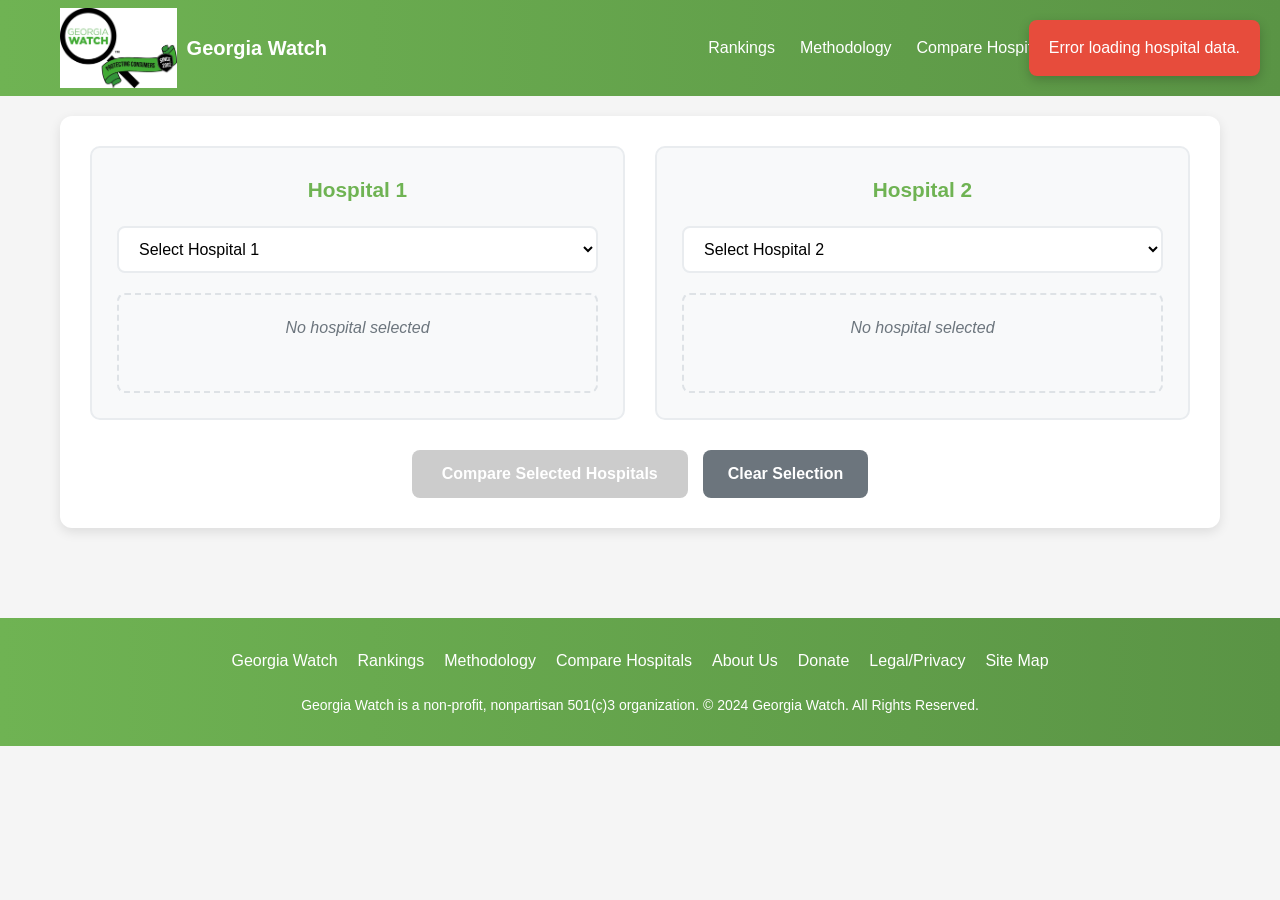
==== commit 0c186798: "Update compare.html" ====
--- a/compare.html
+++ b/compare.html
@@ -3,7 +3,7 @@
 <head>
     <meta charset="UTF-8">
     <meta name="viewport" content="width=device-width, initial-scale=1.0">
-    <title>Compare Hospitals - Georgia Watch</title>
+    <title>Compare Hospitals - Georgia Hospital System Scorecard</title>
     <link href="https://fonts.googleapis.com/css2?family=Roboto:wght@400;500;700&display=swap" rel="stylesheet">
     <link rel="stylesheet" href="styles/main.css">
     <link rel="stylesheet" href="styles/compare.css">
@@ -13,13 +13,13 @@
         <div class="container">
             <div class="top-nav">
                 <div class="logo">
-                    <img src="images/logo2White.png" width="auto" height="80" alt="Georgia Watch Logo">
-                    <span>Georgia Watch</span>
+                    <img src="images/logo2White.png" width="auto" height="80" alt="Georgia Watch Logo" class="logo-img">
+                    <span class="logo-text">Georgia Watch</span>
                 </div>
                 <div class="nav-links">
-                    <a href="index.html">Rankings</a>
-                    <a href="methodology.html">Methodology</a>
-                    <a href="compare.html">Compare Hospitals</a>
+                    <a href="index.html" class="nav-link">Rankings</a>
+                    <a href="methodology.html" class="nav-link">Methodology</a>
+                    <a href="compare.html" class="nav-link">Compare Hospitals</a>
                     <a href="https://georgiawatch.org/about/">About Us</a>
                     <a href="https://georgiawatch.org/support-us/donate/" class="donate-btn">Donate</a>
                 </div>
@@ -44,7 +44,6 @@
                             <p class="placeholder">No hospital selected</p>
                         </div>
                     </div>
-
                     <div class="hospital-selection-card">
                         <h3>Hospital 2</h3>
                         <div class="dropdown-container">
@@ -57,7 +56,6 @@
                         </div>
                     </div>
                 </div>
-
                 <div class="compare-actions">
                     <button id="compareNowBtn" class="compare-now-btn" disabled>
                         Compare Selected Hospitals
@@ -76,7 +74,6 @@
                         ← Back to Selection
                     </button>
                 </div>
-
                 <div class="comparison-grid" id="comparisonGrid">
                     <!-- Comparison content will be populated by JavaScript -->
                 </div>
@@ -88,10 +85,10 @@
         <div class="container">
             <div class="footer-content">
                 <ul class="footer-links">
-                    <li><a href="index.html">Georgia Watch</a></li>
-                    <li><a href="index.html">Rankings</a></li>
-                    <li><a href="methodology.html">Methodology</a></li>
-                    <li><a href="compare.html">Compare Hospitals</a></li>
+                    <li><a href="#">Georgia Watch</a></li>
+                    <li><a href="index.html" class="nav-link">Rankings</a></li>
+                    <li><a href="methodology.html" class="nav-link">Methodology</a></li>
+                    <li><a href="compare.html" class="nav-link">Compare Hospitals</a></li>
                     <li><a href="https://georgiawatch.org/about/">About Us</a></li>
                     <li><a href="https://georgiawatch.org/support-us/donate/">Donate</a></li>
                     <li><a href="#">Legal/Privacy</a></li>
@@ -104,6 +101,7 @@
         </div>
     </footer>
 
+    <script src="scripts/utils.js"></script>
     <script src="scripts/compare.js"></script>
 </body>
 </html>
--- a/styles/main.css
+++ b/styles/main.css
@@ -138,18 +138,6 @@
 /* ===============================
 Map Column -- scrolls naturally
 =============================== */
-.map-section h2 {
-    background-color: #6fb353;
-    color: #fff;
-    font-size: 1.1rem;
-    text-align: center;
-    padding: 10px;
-    margin: 0;
-}
-
-/* =========================================
-FIX -- Index Page Map Behavior (Safe Scoped)
-========================================= */
 .index-page .map-column {
     position: sticky;
     top: 10px;
@@ -170,7 +158,7 @@
 
 .index-page #mainMap {
     width: 100%;
-    height: 500px !important; /* fixed visible height */
+    height: 500px !important;
     flex: none !important;
     display: block;
 }
@@ -494,542 +482,8 @@
 }
 
 /* ===============================
-Responsive Adjustments
-=============================== */
-@media (max-width: 992px) {
-    .main-content {
-        grid-template-columns: 1fr;
-    }
-    .map-column {
-        position: static;
-        height: auto;
-    }
-    #mainMap {
-        height: 400px;
-    }
-}
-
-@media (max-width: 768px) {
-    .top-nav {
-        flex-direction: column;
-        gap: 15px;
-    }
-    .nav-links {
-        flex-wrap: wrap;
-        justify-content: center;
-    }
-    .results-header {
-        flex-direction: column;
-        gap: 10px;
-        align-items: flex-start;
-    }
-    .footer-content {
-        flex-direction: column;
-    }
-    .results-table {
-        display: block;
-        overflow-x: auto;
-    }
-    .details-grid, .detail-page-grid {
-        grid-template-columns: 1fr;
-    }
-    .hospital-header {
-        flex-direction: column;
-        align-items: flex-start;
-        gap: 15px;
-    }
-}
-
-/* ===============================
-Detail Page Styles
-=============================== */
-.detail-topbar {
-    display: flex;
-    align-items: center;
-    justify-content: space-between;
-    flex-wrap: wrap;
-    gap: 8px;
-    margin-bottom: 4px;
-    padding: 8px 0;
-}
-
-.detail-topbar .btn.back {
-    background-color: #f48810;
-    color: #fff;
-    padding: 6px 12px;
-    border-radius: 6px;
-    text-decoration: none;
-    font-weight: 600;
-    font-size: 0.9rem;
-    transition: background-color 0.2s ease;
-}
-
-.detail-topbar .btn.back:hover {
-    background-color: #d97706;
-}
-
-.detail-topbar h1 {
-    font-size: 1.6rem;
-    font-weight: 700;
-    margin: 0;
-    flex: 1;
-    text-align: center;
-    color: #333;
-}
-
-.detail-topbar .spacer {
-    width: 110px; /* roughly the same width as the back button */
-}
-
-.detail-hero-wrap {
-    width: 100%;
-    background: #fff;
-    border-bottom: 1px solid #eee;
-    margin: 0;
-    padding: 0;
-}
-
-.detail-hero {
-    width: 100%;
-    max-width: none;
-    margin: 0;
-    padding: 20px 2vw;
-    display: grid;
-    grid-template-columns: 1.1fr 0.9fr 1.4fr;
-    gap: 16px;
-    align-items: stretch;
-}
-
-.hero-card {
-    background: #ffffff;
-    border: 2px solid #6fb35322;
-    border-radius: 10px;
-    box-shadow: 0 2px 8px rgba(0, 0, 0, 0.06);
-    padding: 14px;
-    display: flex;
-    flex-direction: column;
-    gap: 10px;
-}
-
-.hero-card h3 {
-    margin-bottom: 4px;
-}
-
-#leafletMap {
-    width: 100%;
-    height: 250px;
-    border-radius: 8px;
-    box-shadow: 0 2px 6px rgba(0, 0, 0, 0.1);
-    margin-bottom: 15px;
-}
-
-.gmaps-link {
-    margin-top: 6px;
-}
-
-.address-block {
-    margin-top: 8px;
-    line-height: 1.3;
-    font-style: italic;
-    text-align: center;
-}
-
-/* =========================================
-SERVICES GRID STYLING
-========================================= */
-.services-grid {
-    display: grid;
-    grid-template-columns: repeat(auto-fit, minmax(180px, 1fr));
-    gap: 8px 16px;
-    list-style: none;
-    padding: 0;
-    margin: 0;
-}
-
-.services-grid li {
-    background-color: #f9faf9;
-    border: 1px solid #e0e0e0;
-    border-radius: 8px;
-    padding: 6px 10px;
-    font-size: 0.95rem;
-    color: #333;
-    line-height: 1.4;
-    display: flex;
-    align-items: center;
-    gap: 6px;
-    transition: background-color 0.2s ease-in-out;
-}
-
-.services-grid li::before {
-    content: "✔";
-    color: #6fb353; /* your green */
-    font-weight: bold;
-    font-size: 0.85em;
-}
-
-.services-grid li:hover {
-    background-color: #f4fff7;
-}
-
-/* ===== Metrics ===== */
-.metrics-wrap {
-    width: 100%;
-    max-width: none;
-    margin: 0;
-    padding: 0 2vw 40px;
-}
-
-.metric-section {
-    background: #fff;
-    box-shadow: 0 2px 10px rgba(0, 0, 0, 0.08);
-    margin-bottom: 18px;
-    overflow: hidden;
-}
-
-.metric-header {
-    display: flex;
-    justify-content: space-between;
-    align-items: center;
-    gap: 14px;
-    padding: 14px 16px;
-    background: #6fb353; /* sponsor green */
-    color: #ffffff;
-    border-bottom: none;
-}
-
-.metric-header h2 {
-    font-size: 1.15rem;
-    margin: 0;
-    color: #ffffff;
-    font-weight: 700;
-}
-
-.metric-header .star-rating svg {
-    fill: #f48810; /* orange stars */
-}
-
-.submetric {
-    border-top: 1px solid #eee;
-}
-
-.submetric summary {
-    cursor: pointer;
-    padding: 12px 16px;
-    background: #f8f8f8;
-    font-weight: 600;
-    display: flex;
-    align-items: center;
-    justify-content: space-between;
-}
-
-.submetric summary::after {
-    content: "▼";
-    font-size: 0.9em;
-    transition: transform 0.2s ease;
-}
-
-.submetric[open] summary::after {
-    transform: rotate(180deg);
-}
-
-.submetric p {
-    padding: 10px 18px 14px;
-    font-size: 0.95em;
-    background: #fff;
-    line-height: 1.4;
-}
-
-/* ===============================
-Methodology Page Styles
-=============================== */
-.methodology-hero {
-    background: linear-gradient(135deg, #6fb353, #5aa345);
-    color: #fff;
-    text-align: center;
-    padding: 60px 20px;
-}
-
-.methodology-hero h1 {
-    font-size: 2.4rem;
-    margin-bottom: 10px;
-}
-
-.methodology-hero .lead {
-    font-size: 1.1rem;
-    max-width: 800px;
-    margin: 0 auto;
-}
-
-.methodology-content {
-    padding: 40px 20px;
-}
-
-.methodology-content h2 {
-    color: #6fb353;
-    margin-top: 30px;
-}
-
-.methodology-content p, .methodology-content ul {
-    margin-top: 10px;
-    line-height: 1.6;
-}
-
-.category-grid {
-    display: grid;
-    grid-template-columns: repeat(auto-fit, minmax(260px, 1fr));
-    gap: 20px;
-    margin-top: 20px;
-}
-
-.category-card {
-    background: #fff;
-    border: 2px solid #6fb35333;
-    border-radius: 10px;
-    padding: 20px;
-    box-shadow: 0 2px 8px rgba(0,0,0,0.08);
-    transition: transform 0.2s ease, box-shadow 0.2s ease;
-}
-
-.category-card h3 {
-    color: #6fb353;
-    margin-bottom: 8px;
-}
-
-.category-card:hover {
-    transform: translateY(-4px);
-    box-shadow: 0 4px 12px rgba(0,0,0,0.12);
-}
-
-.methodology-faq details {
-    background: #fff;
-    border: 1px solid #ddd;
-    border-radius: 6px;
-    margin-top: 12px;
-    padding: 10px 14px;
-}
-
-.methodology-faq summary {
-    font-weight: bold;
-    color: #6fb353;
-    cursor: pointer;
-}
-
-.methodology-faq p {
-    margin-top: 8px;
-    color: #333;
-}
-
-/* ===== Methodology Download Section ===== */
-.methodology-download {
-    text-align: center;
-    background: #f8f8f8;
-    padding: 60px 20px;
-    margin: 40px 0;
-    border-top: 2px solid #6fb35333;
-    border-bottom: 2px solid #6fb35333;
-}
-
-.methodology-download h2 {
-    color: #6fb353;
-    margin-bottom: 10px;
-    font-size: 1.8rem;
-}
-
-.methodology-download p {
-    color: #555;
-    max-width: 700px;
-    margin: 0 auto 20px;
-}
-
-.btn-download {
-    display: inline-block;
-    background: #6fb353;
-    color: #fff;
-    padding: 12px 24px;
-    border-radius: 6px;
-    text-decoration: none;
-    font-weight: 600;
-    transition: background 0.2s ease;
-}
-
-.btn-download:hover {
-    background: #5aa345;
-}
-
-.btn-download[aria-disabled="true"] {
-    background: #ccc;
-    color: #666;
-    cursor: not-allowed;
-}
-
-.last-updated {
-    margin-top: 14px;
-    font-size: 0.9rem;
-    color: #777;
-    font-style: italic;
-}
-
-/* =========================================
-INDEX PAGE -- LAYOUT + FILTERS
-========================================= */
-/* Smaller, cleaner filter headers */
-.index-page .sidebar summary {
-    background: #6fb353;
-    color: #fff;
-    padding: 6px 10px;
-    font-weight: 600;
-    font-size: 0.9rem;
-    cursor: pointer;
-    user-select: none;
-    list-style: none;
-    display: flex;
-    align-items: center;
-    justify-content: space-between;
-    line-height: 1.2;
-    border-radius: 4px 4px 0 0;
-}
-
-.index-page .sidebar summary::marker {
-    display: none;
-}
-
-.index-page .sidebar summary::after {
-    content: "▼";
-    font-size: 0.75em;
-    margin-left: 6px;
-    transition: transform 0.2s ease;
-}
-
-/* Add space between accordion sections */
-.index-page .sidebar details {
-    margin-bottom: 10px; /* space between each filter section */
-    border: 1px solid #cde3c7;
-    border-radius: 6px;
-    background: #fff;
-    overflow: hidden;
-}
-
-.index-page .sidebar details:last-of-type {
-    margin-bottom: 0; /* no extra space at the end */
-}
-
-.index-page .sidebar details[open] summary::after {
-    transform: rotate(180deg);
-}
-
-.index-page .filter-group {
-    display: flex;
-    flex-direction: column;
-    padding: 8px 12px 10px;
-    background: #f8f8f8;
-    gap: 6px;
-    font-size: 0.9rem;
-}
-
-/* =========================================
-COLUMN BEHAVIOR (NORMAL SCROLL)
-========================================= */
-.main-content {
-    display: grid;
-    grid-template-columns: 260px 1fr 350px;
-    gap: 20px;
-    margin-top: 10px;
-    padding: 0 10px;
-    align-items: start;
-}
-
-/* Sidebar + Results scroll normally */
-.index-page .sidebar, .index-page .content-area {
-    position: relative;
-    align-self: stretch;
-    height: auto;
-    overflow: visible;
-}
-
-/* Visual alignment between columns */
-.main-content > * {
-    align-self: stretch;
-}
-
-/* =========================================
-RESULTS BUTTON FIX
-========================================= */
-.details-buttons {
-    display: flex;
-    flex-direction: column;
-    align-items: stretch;
-    gap: 6px;
-    width: 100%;
-    height: 100%;
-    justify-content: center;
-}
-
-.details-buttons button {
-    flex: 1;
-    min-width: 100%;
-    box-sizing: border-box;
-}
-
-.toggle-detail, .view-full-detail {
-    background: #f48810;
-    color: #fff;
-    border: none;
-    padding: 8px 12px;
-    cursor: pointer;
-    border-radius: 5px;
-    font-size: 14px;
-    transition: background 0.2s ease;
-    text-align: center;
-}
-
-.toggle-detail:hover, .view-full-detail:hover {
-    background: #d9740e;
-}
-
-/* =========================================
-INLINE STAR ALIGNMENT IN PREVIEW PANE
-========================================= */
-.detail-info p.inline-stars {
-    display: flex;
-    align-items: center;
-    gap: 6px;
-    margin: 4px 0;
-}
-
-.detail-info .star-rating {
-    display: inline-flex;
-    align-items: center;
-    gap: 2px;
-    line-height: 1;
-}
-
-.detail-info .star {
-    width: 18px;
-    height: 18px;
-}
-
-/* Optional: neat label column alignment */
-.detail-info p.inline-stars strong {
-    min-width: 85px;
-    display: inline-block;
-    font-size: 0.95em;
-}
-
-.hospital-title {
-    text-align: center;
-    margin: 20px 0 10px;
-}
-
-@media (max-width: 992px) {
-    .detail-hero {
-        grid-template-columns: 1fr;
-    }
-}
-
-/* ===============================
 Mobile Navigation & Layout
 =============================== */
-/* Mobile Header Controls - MOVED BELOW HEADER */
 .mobile-header-controls {
     display: none;
     padding: 15px 10px;
@@ -1040,7 +494,7 @@
 }
 
 .mobile-nav-toggle, .mobile-filter-toggle {
-    background: #6fb353; /* CHANGED TO GREEN */
+    background: #6fb353;
     color: white;
     border: none;
     padding: 14px 20px;
@@ -1231,130 +685,169 @@
     height: 300px;
 }
 
-/* Mobile Layout Adjustments */
+/* ===============================
+Responsive Adjustments
+=============================== */
+@media (max-width: 992px) {
+    .main-content {
+        grid-template-columns: 1fr;
+    }
+    
+    .map-column {
+        position: static;
+        height: auto;
+    }
+    
+    #mainMap {
+        height: 400px;
+    }
+}
+
+@media (max-width: 768px) {
+    .top-nav {
+        flex-direction: column;
+        gap: 15px;
+    }
+    
+    .nav-links {
+        flex-wrap: wrap;
+        justify-content: center;
+    }
+    
+    .results-header {
+        flex-direction: column;
+        gap: 10px;
+        align-items: flex-start;
+    }
+    
+    .footer-content {
+        flex-direction: column;
+    }
+    
+    .results-table {
+        display: block;
+        overflow-x: auto;
+    }
+    
+    .details-buttons, .detail-page-grid {
+        grid-template-columns: 1fr;
+    }
+    
+    .hospital-header {
+        flex-direction: column;
+        align-items: flex-start;
+        gap: 15px;
+    }
+}
+
 @media (max-width: 767px) {
-    /* Hide desktop sidebar and map column */
     .sidebar, .map-column {
         display: none;
     }
-    /* Show mobile controls */
+    
     .mobile-header-controls {
         display: flex;
     }
-    /* Show mobile map */
+    
     .mobile-map-section {
         display: block;
     }
-    /* Adjust main content grid for mobile */
+    
     .main-content {
         grid-template-columns: 1fr;
         gap: 0;
         margin-top: 0;
         padding: 0 10px;
     }
-    /* Mobile header adjustments */
+    
     .top-nav {
         flex-direction: column;
         gap: 15px;
         padding: 10px 0;
     }
+    
     .logo {
         justify-content: center;
     }
+    
     .nav-links {
-        display: none; /* Hide desktop nav on mobile */
-    }
+        display: none;
+    }
+    
     .header-content {
         padding: 15px 0;
     }
+    
     .header-content h1 {
         font-size: 24px;
     }
+    
     .header-content p {
         font-size: 16px;
     }
-    /* Mobile table adjustments */
+    
     .results-table {
         display: block;
         overflow-x: auto;
         font-size: 14px;
     }
+    
     .results-table th, .results-table td {
         padding: 8px 10px;
         min-width: 80px;
     }
+    
     .results-table th:nth-child(2), .results-table td:nth-child(2) {
         min-width: 150px;
     }
-    /* Mobile button adjustments */
+    
     .details-buttons {
         flex-direction: column;
         gap: 5px;
     }
+    
     .toggle-detail, .view-full-detail {
         width: 100%;
         font-size: 12px;
         padding: 6px 8px;
     }
-    /* Mobile search section */
+    
     .search-section {
         padding: 15px;
         margin-bottom: 15px;
     }
+    
     .results-header {
         flex-direction: column;
         gap: 10px;
         align-items: flex-start;
     }
+    
     .sort-select-label {
         width: 100%;
         justify-content: space-between;
     }
-    /* Mobile footer */
+    
     .footer-links {
         flex-direction: column;
         gap: 10px;
         text-align: center;
     }
-    /* Detail page mobile adjustments */
-    .detail-topbar {
-        flex-direction: column;
-        gap: 10px;
-        text-align: center;
-    }
-    .detail-topbar h1 {
-        font-size: 1.3rem;
-        order: -1;
-    }
-    .detail-hero {
-        grid-template-columns: 1fr;
-        gap: 15px;
-        padding: 15px 10px;
-    }
-    .hero-card {
-        padding: 12px;
-    }
-    .metrics-wrap {
-        padding: 0 10px 20px;
-    }
-    .metric-header {
-        flex-direction: column;
-        gap: 10px;
-        text-align: center;
-    }
-    .services-grid {
-        grid-template-columns: 1fr;
-    }
-}
-
-/* Tablet adjustments */
+    
+    .footer-links li {
+        margin: 5px 0;
+    }
+}
+
 @media (min-width: 768px) and (max-width: 992px) {
     .main-content {
         grid-template-columns: 240px 1fr 280px;
     }
+    
     .sidebar {
         width: 240px;
     }
+    
     .mobile-header-controls, .mobile-map-section {
         display: none;
     }
@@ -1366,7 +859,8 @@
 }
 
 /* Mobile filter content styling */
-.mobile-filter-content .view-toggle, .mobile-filter-content .location-search, .mobile-filter-content details, .mobile-filter-content .filter-actions {
+.mobile-filter-content .view-toggle, .mobile-filter-content .location-search, 
+.mobile-filter-content details, .mobile-filter-content .filter-actions {
     margin-bottom: 20px;
 }
 
@@ -1390,421 +884,20 @@
         min-height: 44px;
         min-width: 44px;
     }
+    
     .toggle-detail, .view-full-detail {
         min-height: 44px;
         display: flex;
         align-items: center;
         justify-content: center;
     }
+    
     .mobile-nav-toggle, .mobile-filter-toggle {
         min-height: 50px;
     }
 }
 
-/* ===============================
-Compare Page Styles
-=============================== */
-.compare-page {
-    background-color: #f5f5f5;
-}
-
-.compare-container {
-    max-width: 1200px;
-    margin: 0 auto;
-    padding: 20px;
-}
-
-/* Selection Section */
-.selection-section {
-    background: white;
-    padding: 30px;
-    border-radius: 12px;
-    box-shadow: 0 4px 12px rgba(0,0,0,0.1);
-    margin-bottom: 30px;
-}
-
-.selection-cards {
-    display: grid;
-    grid-template-columns: 1fr 1fr;
-    gap: 30px;
-    margin-bottom: 30px;
-}
-
-.hospital-selection-card {
-    background: #f8f9fa;
-    border: 2px solid #e9ecef;
-    border-radius: 10px;
-    padding: 25px;
-    transition: all 0.3s ease;
-}
-
-.hospital-selection-card:hover {
-    border-color: #6fb353;
-    box-shadow: 0 4px 12px rgba(111, 179, 83, 0.1);
-}
-
-.hospital-selection-card h3 {
-    color: #6fb353;
-    margin-bottom: 20px;
-    text-align: center;
-    font-size: 1.3rem;
-}
-
-/* Dropdown Styles */
-.dropdown-container {
-    margin-bottom: 20px;
-}
-
-.hospital-dropdown {
-    width: 100%;
-    padding: 12px 16px;
-    border: 2px solid #e9ecef;
-    border-radius: 8px;
-    font-size: 16px;
-    background: white;
-    cursor: pointer;
-    transition: border-color 0.3s ease;
-}
-
-.hospital-dropdown:focus {
-    outline: none;
-    border-color: #6fb353;
-}
-
-.hospital-dropdown option {
-    padding: 10px;
-}
-
-/* Selected Hospital */
-.selected-hospital {
-    min-height: 100px;
-    border: 2px dashed #dee2e6;
-    border-radius: 8px;
-    padding: 20px;
-    text-align: center;
-    transition: all 0.3s ease;
-}
-
-.selected-hospital.hospital-selected {
-    border-color: #6fb353;
-    border-style: solid;
-    background: #f8fff8;
-}
-
-.selected-hospital .placeholder {
-    color: #6c757d;
-    font-style: italic;
-    margin: 0;
-}
-
-.hospital-preview {
-    text-align: left;
-}
-
-.hospital-preview h4 {
-    color: #6fb353;
-    margin-bottom: 8px;
-    font-size: 1.1rem;
-}
-
-.hospital-preview .location {
-    color: #666;
-    margin-bottom: 12px;
-}
-
-.hospital-preview .grade {
-    display: flex;
-    align-items: center;
-    gap: 10px;
-    font-weight: 600;
-}
-
-/* Star Ratings */
-.star-rating {
-    display: flex;
-    align-items: center;
-    justify-content: center;
-    gap: 3px;
-}
-
-.star {
-    width: 18px;
-    height: 18px;
-    fill: #a4cc95;
-}
-
-.star.full {
-    fill: #f48810;
-}
-
-.star.half {
-    fill: url(#halfGradient);
-}
-
-.star.empty {
-    fill: #ddd;
-}
-
-/* Compare Actions */
-.compare-actions {
-    display: flex;
-    justify-content: center;
-    gap: 15px;
-    flex-wrap: wrap;
-}
-
-.compare-now-btn {
-    background: #6fb353;
-    color: white;
-    border: none;
-    padding: 15px 30px;
-    border-radius: 8px;
-    font-size: 16px;
-    font-weight: 600;
-    cursor: pointer;
-    transition: background 0.3s ease;
-    min-width: 200px;
-}
-
-.compare-now-btn:hover:not(:disabled) {
-    background: #5a9445;
-}
-
-.compare-now-btn:disabled {
-    background: #ccc;
-    cursor: not-allowed;
-}
-
-.clear-selection-btn {
-    background: #6c757d;
-    color: white;
-    border: none;
-    padding: 15px 25px;
-    border-radius: 8px;
-    font-size: 16px;
-    font-weight: 600;
-    cursor: pointer;
-    transition: background 0.3s ease;
-}
-
-.clear-selection-btn:hover {
-    background: #545b62;
-}
-
-/* Comparison Results */
-.comparison-results {
-    background: white;
-    padding: 30px;
-    border-radius: 12px;
-    box-shadow: 0 4px 12px rgba(0,0,0,0.1);
-}
-
-.results-header {
-    display: flex;
-    justify-content: space-between;
-    align-items: center;
-    margin-bottom: 30px;
-    padding-bottom: 20px;
-    border-bottom: 2px solid #e9ecef;
-}
-
-.results-header h2 {
-    color: #6fb353;
-    margin: 0;
-}
-
-.back-to-selection-btn {
-    background: #6c757d;
-    color: white;
-    border: none;
-    padding: 10px 20px;
-    border-radius: 6px;
-    cursor: pointer;
-    transition: background 0.3s ease;
-}
-
-.back-to-selection-btn:hover {
-    background: #545b62;
-}
-
-/* Comparison Grid */
-.comparison-grid {
-    display: grid;
-    gap: 20px;
-}
-
-.comparison-category {
-    background: #f8f9fa;
-    border-radius: 8px;
-    overflow: hidden;
-}
-
-.category-header {
-    background: #6fb353;
-    color: white;
-    padding: 15px 20px;
-    cursor: pointer;
-    display: flex;
-    justify-content: space-between;
-    align-items: center;
-    transition: background 0.3s ease;
-}
-
-.category-header:hover {
-    background: #5a9445;
-}
-
-.category-header h3 {
-    margin: 0;
-    font-size: 1.2rem;
-}
-
-.category-toggle {
-    font-size: 1.2rem;
-    transition: transform 0.3s ease;
-}
-
-.category-header.active .category-toggle {
-    transform: rotate(180deg);
-}
-
-.category-content {
-    padding: 20px;
-    display: none;
-}
-
-.category-content.active {
-    display: block;
-}
-
-.metrics-grid {
-    display: grid;
-    gap: 15px;
-}
-
-.metric-row {
-    display: grid;
-    grid-template-columns: 1fr auto 1fr;
-    gap: 20px;
-    align-items: center;
-    padding: 15px;
-    background: white;
-    border-radius: 6px;
-    border: 1px solid #e9ecef;
-}
-
-.metric-name {
-    font-weight: 600;
-    color: #333;
-    text-align: right;
-}
-
-.metric-divider {
-    text-align: center;
-    color: #6c757d;
-    font-weight: 600;
-}
-
-.metric-values {
-    display: flex;
-    flex-direction: column;
-    gap: 8px;
-}
-
-.metric-value {
-    display: flex;
-    justify-content: space-between;
-    align-items: center;
-    padding: 12px;
-    border-radius: 4px;
-    background: #f8f9fa;
-}
-
-.hospital-1-value {
-    border-left: 3px solid #6fb353;
-}
-
-.hospital-2-value {
-    border-left: 3px solid #f48810;
-}
-
-.metric-value-content {
-    display: flex;
-    align-items: center;
-    gap: 8px;
-}
-
-.metric-value-text {
-    font-weight: 600;
-}
-
-.star-comparison {
-    display: flex;
-    align-items: center;
-    gap: 3px;
-}
-
-.star-comparison .star {
-    width: 16px;
-    height: 16px;
-}
-
-/* Responsive Design */
-@media (max-width: 768px) {
-    .selection-cards {
-        grid-template-columns: 1fr;
-        gap: 20px;
-    }
-    .compare-actions {
-        flex-direction: column;
-        align-items: center;
-    }
-    .compare-now-btn, .clear-selection-btn {
-        width: 100%;
-        max-width: 300px;
-    }
-    .results-header {
-        flex-direction: column;
-        gap: 15px;
-        text-align: center;
-    }
-    .metric-row {
-        grid-template-columns: 1fr;
-        gap: 10px;
-        text-align: center;
-    }
-    .metric-name {
-        text-align: center;
-        padding-bottom: 10px;
-        border-bottom: 1px solid #e9ecef;
-    }
-    .metric-divider {
-        display: none;
-    }
-    .metric-value-content {
-        justify-content: center;
-    }
-    .hospital-preview .grade {
-        flex-direction: column;
-        align-items: flex-start;
-        gap: 5px;
-    }
-}
-
-/* ===============================
-Page Content Areas
-=============================== */
-.page-content {
-    display: none;
-}
-
-.page-content.active {
-    display: block;
-}
-
-/* ===============================
-Error Popup
-=============================== */
+/* Error Popup */
 .error-popup {
     position: fixed;
     top: 20px;
@@ -1824,3 +917,141 @@
     opacity: 1;
     transform: translateY(0);
 }
+
+/* INDEX PAGE -- LAYOUT + FILTERS */
+.index-page .sidebar summary {
+    background: #6fb353;
+    color: #fff;
+    padding: 6px 10px;
+    font-weight: 600;
+    font-size: 0.9rem;
+    cursor: pointer;
+    user-select: none;
+    list-style: none;
+    display: flex;
+    align-items: center;
+    justify-content: space-between;
+    line-height: 1.2;
+    border-radius: 4px 4px 0 0;
+}
+
+.index-page .sidebar summary::marker {
+    display: none;
+}
+
+.index-page .sidebar summary::after {
+    content: "▼";
+    font-size: 0.75em;
+    margin-left: 6px;
+    transition: transform 0.2s ease;
+}
+
+.index-page .sidebar details {
+    margin-bottom: 10px;
+    border: 1px solid #cde3c7;
+    border-radius: 6px;
+    background: #fff;
+    overflow: hidden;
+}
+
+.index-page .sidebar details:last-of-type {
+    margin-bottom: 0;
+}
+
+.index-page .sidebar details[open] summary::after {
+    transform: rotate(180deg);
+}
+
+.index-page .filter-group {
+    display: flex;
+    flex-direction: column;
+    padding: 8px 12px 10px;
+    background: #f8f8f8;
+    gap: 6px;
+    font-size: 0.9rem;
+}
+
+/* COLUMN BEHAVIOR (NORMAL SCROLL) */
+.main-content {
+    display: grid;
+    grid-template-columns: 260px 1fr 350px;
+    gap: 20px;
+    margin-top: 10px;
+    padding: 0 10px;
+    align-items: start;
+}
+
+.index-page .sidebar, .index-page .content-area {
+    position: relative;
+    align-self: stretch;
+    height: auto;
+    overflow: visible;
+}
+
+.main-content > * {
+    align-self: stretch;
+}
+
+/* RESULTS BUTTON FIX */
+.details-buttons {
+    display: flex;
+    flex-direction: column;
+    align-items: stretch;
+    gap: 6px;
+    width: 100%;
+    height: 100%;
+    justify-content: center;
+}
+
+.details-buttons button {
+    flex: 1;
+    min-width: 100%;
+    box-sizing: border-box;
+}
+
+.toggle-detail, .view-full-detail {
+    background: #f48810;
+    color: #fff;
+    border: none;
+    padding: 8px 12px;
+    cursor: pointer;
+    border-radius: 5px;
+    font-size: 14px;
+    transition: background 0.2s ease;
+    text-align: center;
+}
+
+.toggle-detail:hover, .view-full-detail:hover {
+    background: #d9740e;
+}
+
+/* INLINE STAR ALIGNMENT IN PREVIEW PANE */
+.detail-info p.inline-stars {
+    display: flex;
+    align-items: center;
+    gap: 6px;
+    margin: 4px 0;
+}
+
+.detail-info .star-rating {
+    display: inline-flex;
+    align-items: center;
+    gap: 2px;
+    line-height: 1;
+}
+
+.detail-info .star {
+    width: 18px;
+    height: 18px;
+}
+
+.detail-info p.inline-stars strong {
+    min-width: 85px;
+    display: inline-block;
+    font-size: 0.95em;
+}
+
+.hospital-title {
+    text-align: center;
+    margin: 20px 0 10px;
+}
--- a/styles/compare.css
+++ b/styles/compare.css
@@ -352,35 +352,43 @@
         grid-template-columns: 1fr;
         gap: 20px;
     }
+    
     .compare-actions {
         flex-direction: column;
         align-items: center;
     }
+    
     .compare-now-btn, .clear-selection-btn {
         width: 100%;
         max-width: 300px;
     }
+    
     .results-header {
         flex-direction: column;
         gap: 15px;
         text-align: center;
     }
+    
     .metric-row {
         grid-template-columns: 1fr;
         gap: 10px;
         text-align: center;
     }
+    
     .metric-name {
         text-align: center;
         padding-bottom: 10px;
         border-bottom: 1px solid #e9ecef;
     }
+    
     .metric-divider {
         display: none;
     }
+    
     .metric-value-content {
         justify-content: center;
     }
+    
     .hospital-preview .grade {
         flex-direction: column;
         align-items: flex-start;
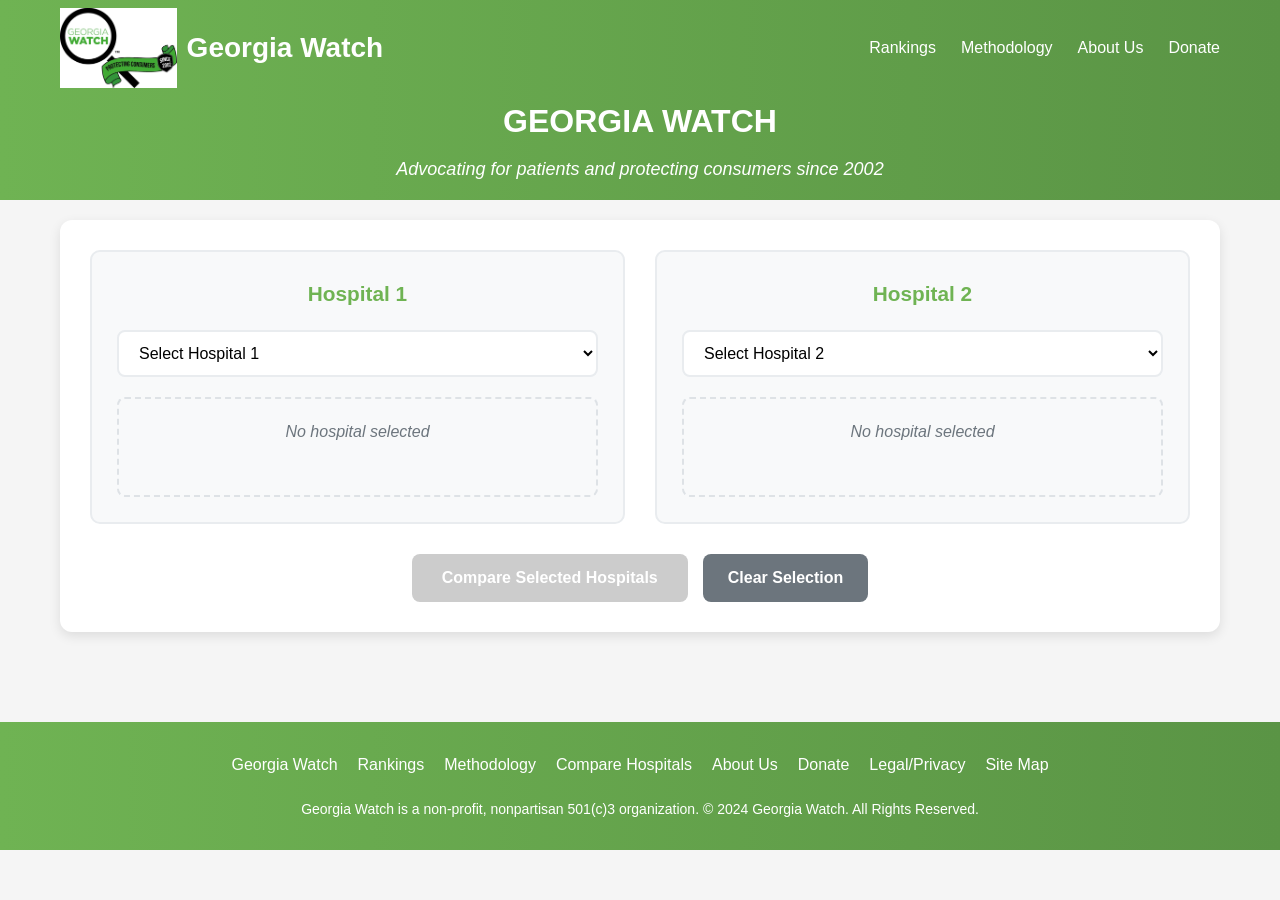
==== commit 835afe9f: "Update compare.html" ====
--- a/compare.html
+++ b/compare.html
@@ -13,22 +13,25 @@
         <div class="container">
             <div class="top-nav">
                 <div class="logo">
-                    <img src="images/logo2White.png" width="auto" height="80" alt="Georgia Watch Logo" class="logo-img">
-                    <span class="logo-text">Georgia Watch</span>
+                    <img src="images/logo2White.png" width="auto" height="80" alt="Georgia Watch Logo">
+                    <span>Georgia Watch</span>
                 </div>
                 <div class="nav-links">
                     <a href="index.html" class="nav-link">Rankings</a>
                     <a href="methodology.html" class="nav-link">Methodology</a>
-                    <a href="compare.html" class="nav-link">Compare Hospitals</a>
                     <a href="https://georgiawatch.org/about/">About Us</a>
                     <a href="https://georgiawatch.org/support-us/donate/" class="donate-btn">Donate</a>
                 </div>
+            </div>
+            <div class="header-content">
+                <h1>GEORGIA WATCH</h1>
+                <p>Advocating for patients and protecting consumers since 2002</p>
             </div>
         </div>
     </header>
 
     <!-- COMPARE PAGE CONTENT -->
-    <div id="compare-page" class="page-content active">
+    <div class="page-content active">
         <div class="container compare-container">
             <!-- Selection Section -->
             <section class="selection-section">
@@ -101,7 +104,7 @@
         </div>
     </footer>
 
-    <script src="scripts/utils.js"></script>
+    <script src="scripts/shared.js"></script>
     <script src="scripts/compare.js"></script>
 </body>
 </html>
--- a/styles/main.css
+++ b/styles/main.css
@@ -2,1056 +2,1462 @@
 Base Styles
 =============================== */
 * {
-    margin: 0;
-    padding: 0;
-    box-sizing: border-box;
-    font-family: "Century Gothic", CenturyGothic, "Rubik", sans-serif;
+  margin: 0;
+  padding: 0;
+  box-sizing: border-box;
+  font-family: "Century Gothic", CenturyGothic, "Rubik", sans-serif;
 }
 
 body {
-    background-color: #f5f5f5;
-    color: #333;
-    line-height: 1.6;
-    display: flex;
-    flex-direction: column;
-    min-height: 100vh;
+  background-color: #f5f5f5;
+  color: #333;
+  line-height: 1.6;
+  display: flex;
+  flex-direction: column;
+  min-height: 100vh;
 }
 
 .container {
-    max-width: 1200px;
-    margin: 0 auto;
-    padding: 0 20px;
+  max-width: 1200px;
+  margin: 0 auto;
+  padding: 0 20px;
 }
 
 /* ===============================
 Header
 =============================== */
 header {
-    background: linear-gradient(to right, #6fb353, #5a9445);
-    color: white;
-    padding: 8px 0;
-    position: relative;
+  background: linear-gradient(to right, #6fb353, #5a9445);
+  color: white;
+  padding: 8px 0;
+  position: relative;
 }
 
 .top-nav {
-    display: flex;
-    justify-content: space-between;
-    align-items: center;
+  display: flex;
+  justify-content: space-between;
+  align-items: center;
 }
 
 .logo {
-    display: flex;
-    align-items: center;
-    gap: 10px;
-    font-size: 28px;
-    font-weight: 700;
+  display: flex;
+  align-items: center;
+  gap: 10px;
+  font-size: 28px;
+  font-weight: 700;
 }
 
 .logo-img {
-    height: 80px;
-    width: auto;
+  height: 80px;
+  width: auto;
 }
 
 .logo-text {
-    font-size: 20px;
-    font-weight: bold;
-    color: white;
+  font-size: 20px;
+  font-weight: bold;
+  color: white;
 }
 
 .nav-links {
-    display: flex;
-    gap: 25px;
+  display: flex;
+  gap: 25px;
 }
 
 .nav-links a {
-    color: white;
-    text-decoration: none;
-    font-weight: 500;
-    font-size: 16px;
+  color: white;
+  text-decoration: none;
+  font-weight: 500;
+  font-size: 16px;
 }
 
 .nav-links a:hover {
-    text-decoration: underline;
+  text-decoration: underline;
 }
 
 .header-content {
-    text-align: center;
-    padding: 8px 0;
+  text-align: center;
+  padding: 8px 0;
 }
 
 .header-content h1 {
-    font-size: 32px;
-    margin-bottom: 8px;
+  font-size: 32px;
+  margin-bottom: 8px;
 }
 
 .header-content p {
-    font-size: 18px;
-    font-style: italic;
+  font-size: 18px;
+  font-style: italic;
 }
 
 /* ===============================
 Three-column Layout (Sidebar | Content | Map)
 =============================== */
 .main-content {
-    display: grid;
-    grid-template-columns: 260px 1fr 350px;
-    gap: 20px;
-    margin-top: 10px;
-    padding-left: 10px;
-    padding-right: 10px;
-    align-items: flex-start;
+  display: grid;
+  grid-template-columns: 260px 1fr 350px;
+  gap: 20px;
+  margin-top: 10px;
+  padding-left: 10px;
+  padding-right: 10px;
+  align-items: flex-start;
 }
 
 .map-section {
-    height: 100%;
-    padding: 0;
-    box-shadow: 0 2px 8px rgba(0, 0, 0, 0.1);
-    border-radius: 8px;
-    overflow: hidden;
-    display: flex;
-    flex-direction: column;
+  height: 100%;
+  padding: 0;
+  box-shadow: 0 2px 8px rgba(0, 0, 0, 0.1);
+  border-radius: 8px;
+  overflow: hidden;
+  display: flex;
+  flex-direction: column;
 }
 
 .map-section h2 {
-    background-color: #6fb353;
-    color: white;
-    font-size: 1.2rem;
-    text-align: center;
-    padding: 10px;
-    margin: 0;
+  background-color: #6fb353;
+  color: white;
+  font-size: 1.2rem;
+  text-align: center;
+  padding: 10px;
+  margin: 0;
 }
 
 #mainMap {
-    flex: 1;
-    width: 100%;
-    height: 100%;
+  flex: 1;
+  width: 100%;
+  height: 100%;
 }
 
 .sidebar, .content-area {
-    position: relative;
-    top: auto;
-    align-self: start;
-    height: auto;
-    overflow: visible;
+  position: relative;
+  top: auto;
+  align-self: start;
+  height: auto;
+  overflow: visible;
 }
 
 /* ===============================
 Map Column -- scrolls naturally
 =============================== */
+.map-section h2 {
+  background-color: #6fb353;
+  color: #fff;
+  font-size: 1.1rem;
+  text-align: center;
+  padding: 10px;
+  margin: 0;
+}
+
+/* =========================================
+FIX -- Index Page Map Behavior (Safe Scoped)
+========================================= */
 .index-page .map-column {
-    position: sticky;
-    top: 10px;
-    align-self: start;
+  position: sticky;
+  top: 10px;
+  align-self: start;
 }
 
 .index-page .map-section {
-    position: sticky;
-    top: 10px;
-    background: #fff;
-    border-radius: 8px;
-    box-shadow: 0 2px 6px rgba(0, 0, 0, 0.1);
-    overflow: hidden;
-    margin-bottom: 20px;
-    height: auto !important;
-    display: block !important;
+  position: sticky;
+  top: 10px;
+  background: #fff;
+  border-radius: 8px;
+  box-shadow: 0 2px 6px rgba(0, 0, 0, 0.1);
+  overflow: hidden;
+  margin-bottom: 20px;
+  height: auto !important;
+  display: block !important;
 }
 
 .index-page #mainMap {
-    width: 100%;
-    height: 500px !important;
-    flex: none !important;
-    display: block;
+  width: 100%;
+  height: 500px !important; /* fixed visible height */
+  flex: none !important;
+  display: block;
 }
 
 /* ===============================
 Sidebar
 =============================== */
 .sidebar {
-    background: #e7f5e5;
-    border: 2px solid #6fb353;
-    border-radius: 8px;
-    padding: 15px;
-    width: 260px;
-    box-shadow: 0 2px 6px rgba(0, 0, 0, 0.08);
+  background: #e7f5e5;
+  border: 2px solid #6fb353;
+  border-radius: 8px;
+  padding: 15px;
+  width: 260px;
+  box-shadow: 0 2px 6px rgba(0, 0, 0, 0.08);
 }
 
 .location-search {
-    background: #eee;
-    padding: 10px 15px;
-    margin-bottom: 15px;
-    border-radius: 5px;
+  background: #eee;
+  padding: 10px 15px;
+  margin-bottom: 15px;
+  border-radius: 5px;
 }
 
 .location-search h3 {
-    margin-top: 0;
-    font-size: 16px;
-    font-weight: bold;
+  margin-top: 0;
+  font-size: 16px;
+  font-weight: bold;
 }
 
 /* Accordion buttons */
 .accordion {
-    background: #6fb353;
-    color: white;
-    cursor: pointer;
-    padding: 10px;
-    width: 100%;
-    text-align: left;
-    border: none;
-    outline: none;
-    margin-top: 5px;
-    font-weight: bold;
-    position: relative;
-    border-radius: 5px;
+  background: #6fb353;
+  color: white;
+  cursor: pointer;
+  padding: 10px;
+  width: 100%;
+  text-align: left;
+  border: none;
+  outline: none;
+  margin-top: 5px;
+  font-weight: bold;
+  position: relative;
+  border-radius: 5px;
 }
 
 .accordion.active {
-    background: #5a9445;
+  background: #5a9445;
 }
 
 .accordion::after {
-    content: "▼";
-    font-size: 0.8em;
-    position: absolute;
-    right: 10px;
-    transition: transform 0.2s ease;
-    color: white;
+  content: "▼";
+  font-size: 0.8em;
+  position: absolute;
+  right: 10px;
+  transition: transform 0.2s ease;
+  color: white;
 }
 
 .accordion.active::after {
-    content: "▲";
+  content: "▲";
 }
 
 .panel {
-    display: none;
-    padding: 10px 15px;
-    background: #eee;
-    border-radius: 0 0 5px 5px;
+  display: none;
+  padding: 10px 15px;
+  background: #eee;
+  border-radius: 0 0 5px 5px;
 }
 
 /* Sidebar buttons */
 .filter-actions {
-    margin-top: 20px;
-    display: flex;
+  margin-top: 20px;
+  display: flex;
+  flex-direction: column;
+  gap: 10px;
+}
+
+.filter-actions button {
+  background: #6fb353;
+  color: white;
+  border: none;
+  padding: 10px;
+  cursor: pointer;
+  border-radius: 5px;
+}
+
+.filter-actions button:hover {
+  background: #5a9445;
+}
+
+#resetFiltersBtn {
+  background: #ccc;
+  color: #333;
+}
+
+#resetFiltersBtn:hover {
+  background: #999;
+}
+
+#applyLocationBtn {
+  margin-top: 10px;
+  background: #6fb353;
+  color: white;
+  border: none;
+  padding: 8px 12px;
+  border-radius: 5px;
+  cursor: pointer;
+  font-weight: 500;
+  width: 100%;
+  transition: background 0.2s ease;
+}
+
+#applyLocationBtn:hover {
+  background: #5a9445;
+}
+
+/* ===============================
+Filters, Metrics, and Toggles
+=============================== */
+.view-toggle {
+  background: #e7f5e5;
+  padding: 15px;
+  margin-bottom: 15px;
+  border: none;
+  border-radius: 8px;
+}
+
+.view-toggle h3 {
+  margin-bottom: 10px;
+  font-size: 18px;
+}
+
+.view-buttons {
+  display: flex;
+  gap: 10px;
+  flex-wrap: wrap;
+}
+
+.toggle-btn {
+  flex: 1;
+  background: #6fb353;
+  color: white;
+  border: none;
+  padding: 12px 16px;
+  font-size: 16px;
+  border-radius: 6px;
+  cursor: pointer;
+  transition: background 0.2s ease;
+}
+
+.toggle-btn:hover {
+  background: #5a9445;
+}
+
+.toggle-btn.active {
+  background: #f48810;
+}
+
+/* ===============================
+Results Table
+=============================== */
+.search-section {
+  background-color: white;
+  padding: 20px;
+  border-radius: 8px;
+  box-shadow: 0 2px 10px rgba(0, 0, 0, 0.1);
+  margin-bottom: 20px;
+}
+
+.results-header {
+  display: flex;
+  justify-content: space-between;
+  align-items: center;
+  flex-wrap: wrap;
+  margin-bottom: 10px;
+  gap: 10px;
+}
+
+.sort-select-label {
+  display: flex;
+  align-items: center;
+  gap: 6px;
+  font-size: 14px;
+}
+
+.results-table {
+  width: 100%;
+  border-collapse: separate;
+  border-spacing: 0 10px;
+  margin-bottom: 20px;
+}
+
+.results-table th {
+  background-color: #f0f0f0;
+  text-align: left;
+  padding: 12px 15px;
+  border-bottom: 2px solid #ddd;
+}
+
+.results-table td {
+  padding: 12px 15px;
+  border: 2px solid #6fb353;
+  border-radius: 8px;
+}
+
+.results-table tr {
+  background-color: white;
+  box-shadow: 0 2px 5px rgba(0, 0, 0, 0.1);
+}
+
+/* ===============================
+Buttons (Two per Row)
+=============================== */
+.details-buttons {
+  display: flex;
+  flex-direction: column;
+  align-items: center;
+  gap: 6px;
+}
+
+.toggle-detail, .view-full-detail {
+  background: #f48810;
+  color: white;
+  border: none;
+  padding: 8px 12px;
+  cursor: pointer;
+  border-radius: 5px;
+  font-size: 14px;
+  transition: background 0.2s ease;
+  width: 140px;
+  text-align: center;
+}
+
+.toggle-detail:hover, .view-full-detail:hover {
+  background: #d9740e;
+}
+
+@media (min-width: 992px) {
+  .details-buttons {
+    flex-direction: row;
+  }
+}
+
+/* ===============================
+Detail Rows (Expandable)
+=============================== */
+.hospital-detail-row {
+  background-color: #f9f9f9;
+  border-top: 2px solid #6fb353;
+}
+
+.detail-info {
+  padding: 10px 20px;
+  font-size: 0.95em;
+  background: #f9f9f9;
+  border-radius: 0 0 8px 8px;
+  line-height: 1.4;
+}
+
+/* ===============================
+Star Ratings
+=============================== */
+.star-rating {
+  display: flex;
+  align-items: center;
+  justify-content: center;
+  gap: 3px;
+}
+
+.star {
+  width: 22px;
+  height: 22px;
+  fill: #a4cc95;
+}
+
+.star.full {
+  fill: #f48810;
+}
+
+.star.half {
+  fill: url(#halfGradient);
+}
+
+/* ===============================
+Footer
+=============================== */
+footer {
+  background: linear-gradient(to right, #6fb353, #5a9445);
+  color: white;
+  padding: 30px 0;
+  margin-top: 40px;
+}
+
+.footer-content {
+  display: flex;
+  flex-direction: column;
+  align-items: center;
+  gap: 20px;
+}
+
+.footer-links {
+  display: flex;
+  justify-content: center;
+  gap: 20px;
+  flex-wrap: wrap;
+  list-style: none;
+}
+
+.footer-links a {
+  color: white;
+  text-decoration: none;
+}
+
+.footer-links a:hover {
+  text-decoration: underline;
+}
+
+.copyright {
+  font-size: 14px;
+  text-align: center;
+}
+
+/* ===============================
+Responsive Adjustments
+=============================== */
+@media (max-width: 992px) {
+  .main-content {
+    grid-template-columns: 1fr;
+  }
+  .map-column {
+    position: static;
+    height: auto;
+  }
+  #mainMap {
+    height: 400px;
+  }
+}
+
+@media (max-width: 768px) {
+  .top-nav {
+    flex-direction: column;
+    gap: 15px;
+  }
+  .nav-links {
+    flex-wrap: wrap;
+    justify-content: center;
+  }
+  .results-header {
     flex-direction: column;
     gap: 10px;
-}
-
-.filter-actions button {
-    background: #6fb353;
-    color: white;
-    border: none;
-    padding: 10px;
-    cursor: pointer;
-    border-radius: 5px;
-}
-
-.filter-actions button:hover {
-    background: #5a9445;
-}
-
-#resetFiltersBtn {
-    background: #ccc;
-    color: #333;
-}
-
-#resetFiltersBtn:hover {
-    background: #999;
-}
-
-#applyLocationBtn {
-    margin-top: 10px;
-    background: #6fb353;
-    color: white;
-    border: none;
-    padding: 8px 12px;
-    border-radius: 5px;
-    cursor: pointer;
-    font-weight: 500;
+    align-items: flex-start;
+  }
+  .footer-content {
+    flex-direction: column;
+  }
+  .results-table {
+    display: block;
+    overflow-x: auto;
+  }
+  .details-grid, .detail-page-grid {
+    grid-template-columns: 1fr;
+  }
+  .hospital-header {
+    flex-direction: column;
+    align-items: flex-start;
+    gap: 15px;
+  }
+}
+
+/* ===============================
+Detail Page Styles
+=============================== */
+.detail-topbar {
+  display: flex;
+  align-items: center;
+  justify-content: space-between;
+  flex-wrap: wrap;
+  gap: 8px;
+  margin-bottom: 4px;
+  padding: 8px 0;
+}
+
+.detail-topbar .btn.back {
+  background-color: #f48810;
+  color: #fff;
+  padding: 6px 12px;
+  border-radius: 6px;
+  text-decoration: none;
+  font-weight: 600;
+  font-size: 0.9rem;
+  transition: background-color 0.2s ease;
+}
+
+.detail-topbar .btn.back:hover {
+  background-color: #d97706;
+}
+
+.detail-topbar h1 {
+  font-size: 1.6rem;
+  font-weight: 700;
+  margin: 0;
+  flex: 1;
+  text-align: center;
+  color: #333;
+}
+
+.detail-topbar .spacer {
+  width: 110px; /* roughly the same width as the back button */
+}
+
+.detail-hero-wrap {
+  width: 100%;
+  background: #fff;
+  border-bottom: 1px solid #eee;
+  margin: 0;
+  padding: 0;
+}
+
+.detail-hero {
+  width: 100%;
+  max-width: none;
+  margin: 0;
+  padding: 20px 2vw;
+  display: grid;
+  grid-template-columns: 1.1fr 0.9fr 1.4fr;
+  gap: 16px;
+  align-items: stretch;
+}
+
+.hero-card {
+  background: #ffffff;
+  border: 2px solid #6fb35322;
+  border-radius: 10px;
+  box-shadow: 0 2px 8px rgba(0, 0, 0, 0.06);
+  padding: 14px;
+  display: flex;
+  flex-direction: column;
+  gap: 10px;
+}
+
+.hero-card h3 {
+  margin-bottom: 4px;
+}
+
+#leafletMap {
+  width: 100%;
+  height: 250px;
+  border-radius: 8px;
+  box-shadow: 0 2px 6px rgba(0, 0, 0, 0.1);
+  margin-bottom: 15px;
+}
+
+.gmaps-link {
+  margin-top: 6px;
+}
+
+.address-block {
+  margin-top: 8px;
+  line-height: 1.3;
+  font-style: italic;
+  text-align: center;
+}
+
+/* =========================================
+SERVICES GRID STYLING
+========================================= */
+.services-grid {
+  display: grid;
+  grid-template-columns: repeat(auto-fit, minmax(180px, 1fr));
+  gap: 8px 16px;
+  list-style: none;
+  padding: 0;
+  margin: 0;
+}
+
+.services-grid li {
+  background-color: #f9faf9;
+  border: 1px solid #e0e0e0;
+  border-radius: 8px;
+  padding: 6px 10px;
+  font-size: 0.95rem;
+  color: #333;
+  line-height: 1.4;
+  display: flex;
+  align-items: center;
+  gap: 6px;
+  transition: background-color 0.2s ease-in-out;
+}
+
+.services-grid li::before {
+  content: "✔";
+  color: #6fb353; /* your green */
+  font-weight: bold;
+  font-size: 0.85em;
+}
+
+.services-grid li:hover {
+  background-color: #f4fff7;
+}
+
+/* ===== Metrics ===== */
+.metrics-wrap {
+  width: 100%;
+  max-width: none;
+  margin: 0;
+  padding: 0 2vw 40px;
+}
+
+.metric-section {
+  background: #fff;
+  box-shadow: 0 2px 10px rgba(0, 0, 0, 0.08);
+  margin-bottom: 18px;
+  overflow: hidden;
+}
+
+.metric-header {
+  display: flex;
+  justify-content: space-between;
+  align-items: center;
+  gap: 14px;
+  padding: 14px 16px;
+  background: #6fb353; /* sponsor green */
+  color: #ffffff;
+  border-bottom: none;
+}
+
+.metric-header h2 {
+  font-size: 1.15rem;
+  margin: 0;
+  color: #ffffff;
+  font-weight: 700;
+}
+
+.metric-header .star-rating svg {
+  fill: #f48810; /* orange stars */
+}
+
+.submetric {
+  border-top: 1px solid #eee;
+}
+
+.submetric summary {
+  cursor: pointer;
+  padding: 12px 16px;
+  background: #f8f8f8;
+  font-weight: 600;
+  display: flex;
+  align-items: center;
+  justify-content: space-between;
+}
+
+.submetric summary::after {
+  content: "▼";
+  font-size: 0.9em;
+  transition: transform 0.2s ease;
+}
+
+.submetric[open] summary::after {
+  transform: rotate(180deg);
+}
+
+.submetric p {
+  padding: 10px 18px 14px;
+  font-size: 0.95em;
+  background: #fff;
+  line-height: 1.4;
+}
+
+/* ===============================
+Methodology Page Styles
+=============================== */
+.methodology-hero {
+  background: linear-gradient(135deg, #6fb353, #5aa345);
+  color: #fff;
+  text-align: center;
+  padding: 60px 20px;
+}
+
+.methodology-hero h1 {
+  font-size: 2.4rem;
+  margin-bottom: 10px;
+}
+
+.methodology-hero .lead {
+  font-size: 1.1rem;
+  max-width: 800px;
+  margin: 0 auto;
+}
+
+.methodology-content {
+  padding: 40px 20px;
+}
+
+.methodology-content h2 {
+  color: #6fb353;
+  margin-top: 30px;
+}
+
+.methodology-content p, .methodology-content ul {
+  margin-top: 10px;
+  line-height: 1.6;
+}
+
+.category-grid {
+  display: grid;
+  grid-template-columns: repeat(auto-fit, minmax(260px, 1fr));
+  gap: 20px;
+  margin-top: 20px;
+}
+
+.category-card {
+  background: #fff;
+  border: 2px solid #6fb35333;
+  border-radius: 10px;
+  padding: 20px;
+  box-shadow: 0 2px 8px rgba(0,0,0,0.08);
+  transition: transform 0.2s ease, box-shadow 0.2s ease;
+}
+
+.category-card h3 {
+  color: #6fb353;
+  margin-bottom: 8px;
+}
+
+.category-card:hover {
+  transform: translateY(-4px);
+  box-shadow: 0 4px 12px rgba(0,0,0,0.12);
+}
+
+.methodology-faq details {
+  background: #fff;
+  border: 1px solid #ddd;
+  border-radius: 6px;
+  margin-top: 12px;
+  padding: 10px 14px;
+}
+
+.methodology-faq summary {
+  font-weight: bold;
+  color: #6fb353;
+  cursor: pointer;
+}
+
+.methodology-faq p {
+  margin-top: 8px;
+  color: #333;
+}
+
+/* ===== Methodology Download Section ===== */
+.methodology-download {
+  text-align: center;
+  background: #f8f8f8;
+  padding: 60px 20px;
+  margin: 40px 0;
+  border-top: 2px solid #6fb35333;
+  border-bottom: 2px solid #6fb35333;
+}
+
+.methodology-download h2 {
+  color: #6fb353;
+  margin-bottom: 10px;
+  font-size: 1.8rem;
+}
+
+.methodology-download p {
+  color: #555;
+  max-width: 700px;
+  margin: 0 auto 20px;
+}
+
+.btn-download {
+  display: inline-block;
+  background: #6fb353;
+  color: #fff;
+  padding: 12px 24px;
+  border-radius: 6px;
+  text-decoration: none;
+  font-weight: 600;
+  transition: background 0.2s ease;
+}
+
+.btn-download:hover {
+  background: #5aa345;
+}
+
+.btn-download[aria-disabled="true"] {
+  background: #ccc;
+  color: #666;
+  cursor: not-allowed;
+}
+
+.last-updated {
+  margin-top: 14px;
+  font-size: 0.9rem;
+  color: #777;
+  font-style: italic;
+}
+
+/* =========================================
+INDEX PAGE -- LAYOUT + FILTERS
+========================================= */
+/* Smaller, cleaner filter headers */
+.index-page .sidebar summary {
+  background: #6fb353;
+  color: #fff;
+  padding: 6px 10px;
+  font-weight: 600;
+  font-size: 0.9rem;
+  cursor: pointer;
+  user-select: none;
+  list-style: none;
+  display: flex;
+  align-items: center;
+  justify-content: space-between;
+  line-height: 1.2;
+  border-radius: 4px 4px 0 0;
+}
+
+.index-page .sidebar summary::marker {
+  display: none;
+}
+
+.index-page .sidebar summary::after {
+  content: "▼";
+  font-size: 0.75em;
+  margin-left: 6px;
+  transition: transform 0.2s ease;
+}
+
+/* Add space between accordion sections */
+.index-page .sidebar details {
+  margin-bottom: 10px; /* space between each filter section */
+  border: 1px solid #cde3c7;
+  border-radius: 6px;
+  background: #fff;
+  overflow: hidden;
+}
+
+.index-page .sidebar details:last-of-type {
+  margin-bottom: 0; /* no extra space at the end */
+}
+
+.index-page .sidebar details[open] summary::after {
+  transform: rotate(180deg);
+}
+
+.index-page .filter-group {
+  display: flex;
+  flex-direction: column;
+  padding: 8px 12px 10px;
+  background: #f8f8f8;
+  gap: 6px;
+  font-size: 0.9rem;
+}
+
+/* =========================================
+COLUMN BEHAVIOR (NORMAL SCROLL)
+========================================= */
+.main-content {
+  display: grid;
+  grid-template-columns: 260px 1fr 350px;
+  gap: 20px;
+  margin-top: 10px;
+  padding: 0 10px;
+  align-items: start;
+}
+
+/* Sidebar + Results scroll normally */
+.index-page .sidebar, .index-page .content-area {
+  position: relative;
+  align-self: stretch;
+  height: auto;
+  overflow: visible;
+}
+
+/* Visual alignment between columns */
+.main-content > * {
+  align-self: stretch;
+}
+
+/* =========================================
+RESULTS BUTTON FIX
+========================================= */
+.details-buttons {
+  display: flex;
+  flex-direction: column;
+  align-items: stretch;
+  gap: 6px;
+  width: 100%;
+  height: 100%;
+  justify-content: center;
+}
+
+.details-buttons button {
+  flex: 1;
+  min-width: 100%;
+  box-sizing: border-box;
+}
+
+.toggle-detail, .view-full-detail {
+  background: #f48810;
+  color: #fff;
+  border: none;
+  padding: 8px 12px;
+  cursor: pointer;
+  border-radius: 5px;
+  font-size: 14px;
+  transition: background 0.2s ease;
+  text-align: center;
+}
+
+.toggle-detail:hover, .view-full-detail:hover {
+  background: #d9740e;
+}
+
+/* =========================================
+INLINE STAR ALIGNMENT IN PREVIEW PANE
+========================================= */
+.detail-info p.inline-stars {
+  display: flex;
+  align-items: center;
+  gap: 6px;
+  margin: 4px 0;
+}
+
+.detail-info .star-rating {
+  display: inline-flex;
+  align-items: center;
+  gap: 2px;
+  line-height: 1;
+}
+
+.detail-info .star {
+  width: 18px;
+  height: 18px;
+}
+
+/* Optional: neat label column alignment */
+.detail-info p.inline-stars strong {
+  min-width: 85px;
+  display: inline-block;
+  font-size: 0.95em;
+}
+
+.hospital-title {
+  text-align: center;
+  margin: 20px 0 10px;
+}
+
+@media (max-width: 992px) {
+  .detail-hero {
+    grid-template-columns: 1fr;
+  }
+}
+
+/* ===============================
+Mobile Navigation & Layout
+=============================== */
+/* Mobile Header Controls - MOVED BELOW HEADER */
+.mobile-header-controls {
+  display: none;
+  padding: 15px 10px;
+  background: #f5f5f5;
+  border-bottom: 1px solid #ddd;
+  justify-content: center;
+  gap: 15px;
+}
+
+.mobile-nav-toggle, .mobile-filter-toggle {
+  background: #6fb353; /* CHANGED TO GREEN */
+  color: white;
+  border: none;
+  padding: 14px 20px;
+  border-radius: 8px;
+  font-weight: 600;
+  cursor: pointer;
+  display: flex;
+  align-items: center;
+  gap: 8px;
+  font-size: 16px;
+  flex: 1;
+  max-width: 160px;
+  justify-content: center;
+  box-shadow: 0 2px 4px rgba(0,0,0,0.1);
+  transition: background 0.2s ease;
+}
+
+.mobile-nav-toggle:hover, .mobile-filter-toggle:hover {
+  background: #5a9445;
+}
+
+/* Mobile Navigation Slide-out */
+.mobile-nav-overlay {
+  display: none;
+  position: fixed;
+  top: 0;
+  left: 0;
+  width: 100%;
+  height: 100%;
+  background: rgba(0, 0, 0, 0.5);
+  z-index: 1000;
+}
+
+.mobile-nav-panel {
+  position: fixed;
+  top: 0;
+  left: -280px;
+  width: 280px;
+  height: 100%;
+  background: white;
+  box-shadow: 2px 0 10px rgba(0, 0, 0, 0.3);
+  transition: left 0.3s ease;
+  z-index: 1001;
+  overflow-y: auto;
+}
+
+.mobile-nav-panel.active {
+  left: 0;
+}
+
+.mobile-nav-header {
+  background: #6fb353;
+  color: white;
+  padding: 20px;
+  display: flex;
+  justify-content: space-between;
+  align-items: center;
+}
+
+.mobile-nav-header h3 {
+  margin: 0;
+  font-size: 1.2rem;
+}
+
+.mobile-nav-close {
+  background: none;
+  border: none;
+  color: white;
+  font-size: 1.5rem;
+  cursor: pointer;
+  padding: 0;
+  width: 30px;
+  height: 30px;
+  display: flex;
+  align-items: center;
+  justify-content: center;
+}
+
+.mobile-nav-links {
+  padding: 20px;
+}
+
+.mobile-nav-links a {
+  display: block;
+  padding: 12px 0;
+  color: #333;
+  text-decoration: none;
+  font-weight: 500;
+  border-bottom: 1px solid #eee;
+  font-size: 16px;
+}
+
+.mobile-nav-links a:hover {
+  color: #6fb353;
+}
+
+.mobile-nav-links .donate-btn {
+  background: #f48810;
+  color: white;
+  padding: 12px;
+  border-radius: 6px;
+  text-align: center;
+  margin-top: 10px;
+  border: none;
+}
+
+/* Mobile Filter Slide-out */
+.mobile-filter-overlay {
+  display: none;
+  position: fixed;
+  top: 0;
+  left: 0;
+  width: 100%;
+  height: 100%;
+  background: rgba(0, 0, 0, 0.5);
+  z-index: 1000;
+}
+
+.mobile-filter-panel {
+  position: fixed;
+  top: 0;
+  right: -320px;
+  width: 320px;
+  height: 100%;
+  background: white;
+  box-shadow: -2px 0 10px rgba(0, 0, 0, 0.3);
+  transition: right 0.3s ease;
+  z-index: 1001;
+  overflow-y: auto;
+}
+
+.mobile-filter-panel.active {
+  right: 0;
+}
+
+.mobile-filter-header {
+  background: #6fb353;
+  color: white;
+  padding: 20px;
+  display: flex;
+  justify-content: space-between;
+  align-items: center;
+}
+
+.mobile-filter-header h3 {
+  margin: 0;
+  font-size: 1.2rem;
+}
+
+.mobile-filter-close {
+  background: none;
+  border: none;
+  color: white;
+  font-size: 1.5rem;
+  cursor: pointer;
+  padding: 0;
+  width: 30px;
+  height: 30px;
+  display: flex;
+  align-items: center;
+  justify-content: center;
+}
+
+.mobile-filter-content {
+  padding: 20px;
+}
+
+/* Mobile Map Placement */
+.mobile-map-section {
+  display: none;
+  margin: 10px;
+  border-radius: 8px;
+  overflow: hidden;
+  box-shadow: 0 2px 8px rgba(0, 0, 0, 0.1);
+}
+
+.mobile-map-section h2 {
+  background-color: #6fb353;
+  color: white;
+  font-size: 1.1rem;
+  text-align: center;
+  padding: 12px;
+  margin: 0;
+}
+
+#mobileMainMap {
+  width: 100%;
+  height: 300px;
+}
+
+/* Mobile Layout Adjustments */
+@media (max-width: 767px) {
+  /* Hide desktop sidebar and map column */
+  .sidebar, .map-column {
+    display: none;
+  }
+
+  /* Show mobile controls */
+  .mobile-header-controls {
+    display: flex;
+  }
+
+  /* Show mobile map */
+  .mobile-map-section {
+    display: block;
+  }
+
+  /* Adjust main content grid for mobile */
+  .main-content {
+    grid-template-columns: 1fr;
+    gap: 0;
+    margin-top: 0;
+    padding: 0 10px;
+  }
+
+  /* Mobile header adjustments */
+  .top-nav {
+    flex-direction: column;
+    gap: 15px;
+    padding: 10px 0;
+  }
+
+  .logo {
+    justify-content: center;
+  }
+
+  .nav-links {
+    display: none; /* Hide desktop nav on mobile */
+  }
+
+  .header-content {
+    padding: 15px 0;
+  }
+
+  .header-content h1 {
+    font-size: 24px;
+  }
+
+  .header-content p {
+    font-size: 16px;
+  }
+
+  /* Mobile table adjustments */
+  .results-table {
+    display: block;
+    overflow-x: auto;
+    font-size: 14px;
+  }
+
+  .results-table th, .results-table td {
+    padding: 8px 10px;
+    min-width: 80px;
+  }
+
+  .results-table th:nth-child(2), .results-table td:nth-child(2) {
+    min-width: 150px;
+  }
+
+  /* Mobile button adjustments */
+  .details-buttons {
+    flex-direction: column;
+    gap: 5px;
+  }
+
+  .toggle-detail, .view-full-detail {
     width: 100%;
-    transition: background 0.2s ease;
-}
-
-#applyLocationBtn:hover {
-    background: #5a9445;
-}
-
-/* ===============================
-Filters, Metrics, and Toggles
-=============================== */
-.view-toggle {
-    background: #e7f5e5;
+    font-size: 12px;
+    padding: 6px 8px;
+  }
+
+  /* Mobile search section */
+  .search-section {
     padding: 15px;
     margin-bottom: 15px;
-    border: none;
-    border-radius: 8px;
-}
-
-.view-toggle h3 {
-    margin-bottom: 10px;
-    font-size: 18px;
-}
-
-.view-buttons {
-    display: flex;
+  }
+
+  .results-header {
+    flex-direction: column;
     gap: 10px;
-    flex-wrap: wrap;
-}
-
-.toggle-btn {
-    flex: 1;
-    background: #6fb353;
-    color: white;
-    border: none;
-    padding: 12px 16px;
-    font-size: 16px;
-    border-radius: 6px;
-    cursor: pointer;
-    transition: background 0.2s ease;
-}
-
-.toggle-btn:hover {
-    background: #5a9445;
-}
-
-.toggle-btn.active {
-    background: #f48810;
-}
-
-/* ===============================
-Results Table
-=============================== */
-.search-section {
-    background-color: white;
-    padding: 20px;
-    border-radius: 8px;
-    box-shadow: 0 2px 10px rgba(0, 0, 0, 0.1);
-    margin-bottom: 20px;
-}
-
-.results-header {
-    display: flex;
+    align-items: flex-start;
+  }
+
+  .sort-select-label {
+    width: 100%;
     justify-content: space-between;
-    align-items: center;
-    flex-wrap: wrap;
-    margin-bottom: 10px;
+  }
+
+  /* Mobile footer */
+  .footer-links {
+    flex-direction: column;
     gap: 10px;
-}
-
-.sort-select-label {
-    display: flex;
-    align-items: center;
-    gap: 6px;
-    font-size: 14px;
-}
-
-.results-table {
-    width: 100%;
-    border-collapse: separate;
-    border-spacing: 0 10px;
-    margin-bottom: 20px;
-}
-
-.results-table th {
-    background-color: #f0f0f0;
-    text-align: left;
-    padding: 12px 15px;
-    border-bottom: 2px solid #ddd;
-}
-
-.results-table td {
-    padding: 12px 15px;
-    border: 2px solid #6fb353;
-    border-radius: 8px;
-}
-
-.results-table tr {
-    background-color: white;
-    box-shadow: 0 2px 5px rgba(0, 0, 0, 0.1);
-}
-
-/* ===============================
-Buttons (Two per Row)
-=============================== */
-.details-buttons {
-    display: flex;
+    text-align: center;
+  }
+
+  /* Detail page mobile adjustments */
+  .detail-topbar {
     flex-direction: column;
-    align-items: center;
-    gap: 6px;
-}
-
-.toggle-detail, .view-full-detail {
-    background: #f48810;
-    color: white;
-    border: none;
-    padding: 8px 12px;
-    cursor: pointer;
-    border-radius: 5px;
-    font-size: 14px;
-    transition: background 0.2s ease;
-    width: 140px;
+    gap: 10px;
     text-align: center;
-}
-
-.toggle-detail:hover, .view-full-detail:hover {
-    background: #d9740e;
-}
-
-@media (min-width: 992px) {
-    .details-buttons {
-        flex-direction: row;
-    }
-}
-
-/* ===============================
-Detail Rows (Expandable)
-=============================== */
-.hospital-detail-row {
-    background-color: #f9f9f9;
-    border-top: 2px solid #6fb353;
-}
-
-.detail-info {
-    padding: 10px 20px;
-    font-size: 0.95em;
-    background: #f9f9f9;
-    border-radius: 0 0 8px 8px;
-    line-height: 1.4;
-}
-
-/* ===============================
-Star Ratings
-=============================== */
-.star-rating {
+  }
+
+  .detail-topbar h1 {
+    font-size: 1.3rem;
+    order: -1;
+  }
+
+  .detail-hero {
+    grid-template-columns: 1fr;
+    gap: 15px;
+    padding: 15px 10px;
+  }
+
+  .hero-card {
+    padding: 12px;
+  }
+
+  .metrics-wrap {
+    padding: 0 10px 20px;
+  }
+
+  .metric-header {
+    flex-direction: column;
+    gap: 10px;
+    text-align: center;
+  }
+
+  .services-grid {
+    grid-template-columns: 1fr;
+  }
+}
+
+/* Tablet adjustments */
+@media (min-width: 768px) and (max-width: 992px) {
+  .main-content {
+    grid-template-columns: 240px 1fr 280px;
+  }
+  .sidebar {
+    width: 240px;
+  }
+  .mobile-header-controls, .mobile-map-section {
+    display: none;
+  }
+}
+
+/* Prevent body scroll when mobile panels are open */
+body.mobile-nav-open, body.mobile-filter-open {
+  overflow: hidden;
+}
+
+/* Mobile filter content styling */
+.mobile-filter-content .view-toggle, .mobile-filter-content
+.location-search, .mobile-filter-content details, .mobile-filter-content
+.filter-actions {
+  margin-bottom: 20px;
+}
+
+.mobile-filter-content .filter-group {
+  display: flex;
+  flex-direction: column;
+  gap: 8px;
+}
+
+.mobile-filter-content .view-buttons {
+  flex-direction: column;
+}
+
+.mobile-filter-content .toggle-btn {
+  width: 100%;
+}
+
+/* Touch-friendly improvements */
+@media (max-width: 767px) {
+  button, a, input, select {
+    min-height: 44px;
+    min-width: 44px;
+  }
+  .toggle-detail, .view-full-detail {
+    min-height: 44px;
     display: flex;
     align-items: center;
     justify-content: center;
-    gap: 3px;
-}
-
-.star {
-    width: 22px;
-    height: 22px;
-    fill: #a4cc95;
-}
-
-.star.full {
-    fill: #f48810;
-}
-
-.star.half {
-    fill: url(#halfGradient);
-}
-
-/* ===============================
-Footer
-=============================== */
-footer {
-    background: linear-gradient(to right, #6fb353, #5a9445);
-    color: white;
-    padding: 30px 0;
-    margin-top: 40px;
-}
-
-.footer-content {
-    display: flex;
-    flex-direction: column;
-    align-items: center;
-    gap: 20px;
-}
-
-.footer-links {
-    display: flex;
-    justify-content: center;
-    gap: 20px;
-    flex-wrap: wrap;
-    list-style: none;
-}
-
-.footer-links a {
-    color: white;
-    text-decoration: none;
-}
-
-.footer-links a:hover {
-    text-decoration: underline;
-}
-
-.copyright {
-    font-size: 14px;
-    text-align: center;
-}
-
-/* ===============================
-Mobile Navigation & Layout
-=============================== */
-.mobile-header-controls {
-    display: none;
-    padding: 15px 10px;
-    background: #f5f5f5;
-    border-bottom: 1px solid #ddd;
-    justify-content: center;
-    gap: 15px;
-}
-
-.mobile-nav-toggle, .mobile-filter-toggle {
-    background: #6fb353;
-    color: white;
-    border: none;
-    padding: 14px 20px;
-    border-radius: 8px;
-    font-weight: 600;
-    cursor: pointer;
-    display: flex;
-    align-items: center;
-    gap: 8px;
-    font-size: 16px;
-    flex: 1;
-    max-width: 160px;
-    justify-content: center;
-    box-shadow: 0 2px 4px rgba(0,0,0,0.1);
-    transition: background 0.2s ease;
-}
-
-.mobile-nav-toggle:hover, .mobile-filter-toggle:hover {
-    background: #5a9445;
-}
-
-/* Mobile Navigation Slide-out */
-.mobile-nav-overlay {
-    display: none;
-    position: fixed;
-    top: 0;
-    left: 0;
-    width: 100%;
-    height: 100%;
-    background: rgba(0, 0, 0, 0.5);
-    z-index: 1000;
-}
-
-.mobile-nav-panel {
-    position: fixed;
-    top: 0;
-    left: -280px;
-    width: 280px;
-    height: 100%;
-    background: white;
-    box-shadow: 2px 0 10px rgba(0, 0, 0, 0.3);
-    transition: left 0.3s ease;
-    z-index: 1001;
-    overflow-y: auto;
-}
-
-.mobile-nav-panel.active {
-    left: 0;
-}
-
-.mobile-nav-header {
-    background: #6fb353;
-    color: white;
-    padding: 20px;
-    display: flex;
-    justify-content: space-between;
-    align-items: center;
-}
-
-.mobile-nav-header h3 {
-    margin: 0;
-    font-size: 1.2rem;
-}
-
-.mobile-nav-close {
-    background: none;
-    border: none;
-    color: white;
-    font-size: 1.5rem;
-    cursor: pointer;
-    padding: 0;
-    width: 30px;
-    height: 30px;
-    display: flex;
-    align-items: center;
-    justify-content: center;
-}
-
-.mobile-nav-links {
-    padding: 20px;
-}
-
-.mobile-nav-links a {
-    display: block;
-    padding: 12px 0;
-    color: #333;
-    text-decoration: none;
-    font-weight: 500;
-    border-bottom: 1px solid #eee;
-    font-size: 16px;
-}
-
-.mobile-nav-links a:hover {
-    color: #6fb353;
-}
-
-.mobile-nav-links .donate-btn {
-    background: #f48810;
-    color: white;
-    padding: 12px;
-    border-radius: 6px;
-    text-align: center;
-    margin-top: 10px;
-    border: none;
-}
-
-/* Mobile Filter Slide-out */
-.mobile-filter-overlay {
-    display: none;
-    position: fixed;
-    top: 0;
-    left: 0;
-    width: 100%;
-    height: 100%;
-    background: rgba(0, 0, 0, 0.5);
-    z-index: 1000;
-}
-
-.mobile-filter-panel {
-    position: fixed;
-    top: 0;
-    right: -320px;
-    width: 320px;
-    height: 100%;
-    background: white;
-    box-shadow: -2px 0 10px rgba(0, 0, 0, 0.3);
-    transition: right 0.3s ease;
-    z-index: 1001;
-    overflow-y: auto;
-}
-
-.mobile-filter-panel.active {
-    right: 0;
-}
-
-.mobile-filter-header {
-    background: #6fb353;
-    color: white;
-    padding: 20px;
-    display: flex;
-    justify-content: space-between;
-    align-items: center;
-}
-
-.mobile-filter-header h3 {
-    margin: 0;
-    font-size: 1.2rem;
-}
-
-.mobile-filter-close {
-    background: none;
-    border: none;
-    color: white;
-    font-size: 1.5rem;
-    cursor: pointer;
-    padding: 0;
-    width: 30px;
-    height: 30px;
-    display: flex;
-    align-items: center;
-    justify-content: center;
-}
-
-.mobile-filter-content {
-    padding: 20px;
-}
-
-/* Mobile Map Placement */
-.mobile-map-section {
-    display: none;
-    margin: 10px;
-    border-radius: 8px;
-    overflow: hidden;
-    box-shadow: 0 2px 8px rgba(0, 0, 0, 0.1);
-}
-
-.mobile-map-section h2 {
-    background-color: #6fb353;
-    color: white;
-    font-size: 1.1rem;
-    text-align: center;
-    padding: 12px;
-    margin: 0;
-}
-
-#mobileMainMap {
-    width: 100%;
-    height: 300px;
-}
-
-/* ===============================
-Responsive Adjustments
-=============================== */
-@media (max-width: 992px) {
-    .main-content {
-        grid-template-columns: 1fr;
-    }
-    
-    .map-column {
-        position: static;
-        height: auto;
-    }
-    
-    #mainMap {
-        height: 400px;
-    }
-}
-
-@media (max-width: 768px) {
-    .top-nav {
-        flex-direction: column;
-        gap: 15px;
-    }
-    
-    .nav-links {
-        flex-wrap: wrap;
-        justify-content: center;
-    }
-    
-    .results-header {
-        flex-direction: column;
-        gap: 10px;
-        align-items: flex-start;
-    }
-    
-    .footer-content {
-        flex-direction: column;
-    }
-    
-    .results-table {
-        display: block;
-        overflow-x: auto;
-    }
-    
-    .details-buttons, .detail-page-grid {
-        grid-template-columns: 1fr;
-    }
-    
-    .hospital-header {
-        flex-direction: column;
-        align-items: flex-start;
-        gap: 15px;
-    }
-}
-
-@media (max-width: 767px) {
-    .sidebar, .map-column {
-        display: none;
-    }
-    
-    .mobile-header-controls {
-        display: flex;
-    }
-    
-    .mobile-map-section {
-        display: block;
-    }
-    
-    .main-content {
-        grid-template-columns: 1fr;
-        gap: 0;
-        margin-top: 0;
-        padding: 0 10px;
-    }
-    
-    .top-nav {
-        flex-direction: column;
-        gap: 15px;
-        padding: 10px 0;
-    }
-    
-    .logo {
-        justify-content: center;
-    }
-    
-    .nav-links {
-        display: none;
-    }
-    
-    .header-content {
-        padding: 15px 0;
-    }
-    
-    .header-content h1 {
-        font-size: 24px;
-    }
-    
-    .header-content p {
-        font-size: 16px;
-    }
-    
-    .results-table {
-        display: block;
-        overflow-x: auto;
-        font-size: 14px;
-    }
-    
-    .results-table th, .results-table td {
-        padding: 8px 10px;
-        min-width: 80px;
-    }
-    
-    .results-table th:nth-child(2), .results-table td:nth-child(2) {
-        min-width: 150px;
-    }
-    
-    .details-buttons {
-        flex-direction: column;
-        gap: 5px;
-    }
-    
-    .toggle-detail, .view-full-detail {
-        width: 100%;
-        font-size: 12px;
-        padding: 6px 8px;
-    }
-    
-    .search-section {
-        padding: 15px;
-        margin-bottom: 15px;
-    }
-    
-    .results-header {
-        flex-direction: column;
-        gap: 10px;
-        align-items: flex-start;
-    }
-    
-    .sort-select-label {
-        width: 100%;
-        justify-content: space-between;
-    }
-    
-    .footer-links {
-        flex-direction: column;
-        gap: 10px;
-        text-align: center;
-    }
-    
-    .footer-links li {
-        margin: 5px 0;
-    }
-}
-
-@media (min-width: 768px) and (max-width: 992px) {
-    .main-content {
-        grid-template-columns: 240px 1fr 280px;
-    }
-    
-    .sidebar {
-        width: 240px;
-    }
-    
-    .mobile-header-controls, .mobile-map-section {
-        display: none;
-    }
-}
-
-/* Prevent body scroll when mobile panels are open */
-body.mobile-nav-open, body.mobile-filter-open {
-    overflow: hidden;
-}
-
-/* Mobile filter content styling */
-.mobile-filter-content .view-toggle, .mobile-filter-content .location-search, 
-.mobile-filter-content details, .mobile-filter-content .filter-actions {
-    margin-bottom: 20px;
-}
-
-.mobile-filter-content .filter-group {
-    display: flex;
-    flex-direction: column;
-    gap: 8px;
-}
-
-.mobile-filter-content .view-buttons {
-    flex-direction: column;
-}
-
-.mobile-filter-content .toggle-btn {
-    width: 100%;
-}
-
-/* Touch-friendly improvements */
-@media (max-width: 767px) {
-    button, a, input, select {
-        min-height: 44px;
-        min-width: 44px;
-    }
-    
-    .toggle-detail, .view-full-detail {
-        min-height: 44px;
-        display: flex;
-        align-items: center;
-        justify-content: center;
-    }
-    
-    .mobile-nav-toggle, .mobile-filter-toggle {
-        min-height: 50px;
-    }
-}
-
-/* Error Popup */
+  }
+  .mobile-nav-toggle, .mobile-filter-toggle {
+    min-height: 50px;
+  }
+}
+
+/* ===============================
+Page Content Areas
+=============================== */
+.page-content {
+  display: none;
+}
+
+.page-content.active {
+  display: block;
+}
+
+/* ===============================
+Error Popup
+=============================== */
 .error-popup {
-    position: fixed;
-    top: 20px;
-    right: 20px;
-    background: #e74c3c;
-    color: white;
-    padding: 15px 20px;
-    border-radius: 8px;
-    box-shadow: 0 4px 12px rgba(0,0,0,0.2);
-    z-index: 1002;
-    opacity: 0;
-    transform: translateY(-20px);
-    transition: all 0.4s ease;
+  position: fixed;
+  top: 20px;
+  right: 20px;
+  background: #e74c3c;
+  color: white;
+  padding: 15px 20px;
+  border-radius: 8px;
+  box-shadow: 0 4px 12px rgba(0,0,0,0.2);
+  z-index: 1002;
+  opacity: 0;
+  transform: translateY(-20px);
+  transition: all 0.4s ease;
 }
 
 .error-popup.visible {
-    opacity: 1;
-    transform: translateY(0);
-}
-
-/* INDEX PAGE -- LAYOUT + FILTERS */
-.index-page .sidebar summary {
-    background: #6fb353;
-    color: #fff;
-    padding: 6px 10px;
-    font-weight: 600;
-    font-size: 0.9rem;
-    cursor: pointer;
-    user-select: none;
-    list-style: none;
-    display: flex;
-    align-items: center;
-    justify-content: space-between;
-    line-height: 1.2;
-    border-radius: 4px 4px 0 0;
-}
-
-.index-page .sidebar summary::marker {
-    display: none;
-}
-
-.index-page .sidebar summary::after {
-    content: "▼";
-    font-size: 0.75em;
-    margin-left: 6px;
-    transition: transform 0.2s ease;
-}
-
-.index-page .sidebar details {
-    margin-bottom: 10px;
-    border: 1px solid #cde3c7;
-    border-radius: 6px;
-    background: #fff;
-    overflow: hidden;
-}
-
-.index-page .sidebar details:last-of-type {
-    margin-bottom: 0;
-}
-
-.index-page .sidebar details[open] summary::after {
-    transform: rotate(180deg);
-}
-
-.index-page .filter-group {
-    display: flex;
-    flex-direction: column;
-    padding: 8px 12px 10px;
-    background: #f8f8f8;
-    gap: 6px;
-    font-size: 0.9rem;
-}
-
-/* COLUMN BEHAVIOR (NORMAL SCROLL) */
-.main-content {
-    display: grid;
-    grid-template-columns: 260px 1fr 350px;
-    gap: 20px;
-    margin-top: 10px;
-    padding: 0 10px;
-    align-items: start;
-}
-
-.index-page .sidebar, .index-page .content-area {
-    position: relative;
-    align-self: stretch;
-    height: auto;
-    overflow: visible;
-}
-
-.main-content > * {
-    align-self: stretch;
-}
-
-/* RESULTS BUTTON FIX */
-.details-buttons {
-    display: flex;
-    flex-direction: column;
-    align-items: stretch;
-    gap: 6px;
-    width: 100%;
-    height: 100%;
-    justify-content: center;
-}
-
-.details-buttons button {
-    flex: 1;
-    min-width: 100%;
-    box-sizing: border-box;
-}
-
-.toggle-detail, .view-full-detail {
-    background: #f48810;
-    color: #fff;
-    border: none;
-    padding: 8px 12px;
-    cursor: pointer;
-    border-radius: 5px;
-    font-size: 14px;
-    transition: background 0.2s ease;
-    text-align: center;
-}
-
-.toggle-detail:hover, .view-full-detail:hover {
-    background: #d9740e;
-}
-
-/* INLINE STAR ALIGNMENT IN PREVIEW PANE */
-.detail-info p.inline-stars {
-    display: flex;
-    align-items: center;
-    gap: 6px;
-    margin: 4px 0;
-}
-
-.detail-info .star-rating {
-    display: inline-flex;
-    align-items: center;
-    gap: 2px;
-    line-height: 1;
-}
-
-.detail-info .star {
-    width: 18px;
-    height: 18px;
-}
-
-.detail-info p.inline-stars strong {
-    min-width: 85px;
-    display: inline-block;
-    font-size: 0.95em;
-}
-
-.hospital-title {
-    text-align: center;
-    margin: 20px 0 10px;
-}
+  opacity: 1;
+  transform: translateY(0);
+}
--- a/styles/compare.css
+++ b/styles/compare.css
@@ -2,396 +2,396 @@
 Compare Page Styles
 =============================== */
 .compare-page {
-    background-color: #f5f5f5;
+  background-color: #f5f5f5;
 }
 
 .compare-container {
-    max-width: 1200px;
-    margin: 0 auto;
-    padding: 20px;
+  max-width: 1200px;
+  margin: 0 auto;
+  padding: 20px;
 }
 
 /* Selection Section */
 .selection-section {
-    background: white;
-    padding: 30px;
-    border-radius: 12px;
-    box-shadow: 0 4px 12px rgba(0,0,0,0.1);
-    margin-bottom: 30px;
+  background: white;
+  padding: 30px;
+  border-radius: 12px;
+  box-shadow: 0 4px 12px rgba(0,0,0,0.1);
+  margin-bottom: 30px;
 }
 
 .selection-cards {
-    display: grid;
-    grid-template-columns: 1fr 1fr;
-    gap: 30px;
-    margin-bottom: 30px;
+  display: grid;
+  grid-template-columns: 1fr 1fr;
+  gap: 30px;
+  margin-bottom: 30px;
 }
 
 .hospital-selection-card {
-    background: #f8f9fa;
-    border: 2px solid #e9ecef;
-    border-radius: 10px;
-    padding: 25px;
-    transition: all 0.3s ease;
+  background: #f8f9fa;
+  border: 2px solid #e9ecef;
+  border-radius: 10px;
+  padding: 25px;
+  transition: all 0.3s ease;
 }
 
 .hospital-selection-card:hover {
-    border-color: #6fb353;
-    box-shadow: 0 4px 12px rgba(111, 179, 83, 0.1);
+  border-color: #6fb353;
+  box-shadow: 0 4px 12px rgba(111, 179, 83, 0.1);
 }
 
 .hospital-selection-card h3 {
-    color: #6fb353;
-    margin-bottom: 20px;
-    text-align: center;
-    font-size: 1.3rem;
+  color: #6fb353;
+  margin-bottom: 20px;
+  text-align: center;
+  font-size: 1.3rem;
 }
 
 /* Dropdown Styles */
 .dropdown-container {
-    margin-bottom: 20px;
+  margin-bottom: 20px;
 }
 
 .hospital-dropdown {
-    width: 100%;
-    padding: 12px 16px;
-    border: 2px solid #e9ecef;
-    border-radius: 8px;
-    font-size: 16px;
-    background: white;
-    cursor: pointer;
-    transition: border-color 0.3s ease;
+  width: 100%;
+  padding: 12px 16px;
+  border: 2px solid #e9ecef;
+  border-radius: 8px;
+  font-size: 16px;
+  background: white;
+  cursor: pointer;
+  transition: border-color 0.3s ease;
 }
 
 .hospital-dropdown:focus {
-    outline: none;
-    border-color: #6fb353;
+  outline: none;
+  border-color: #6fb353;
 }
 
 .hospital-dropdown option {
-    padding: 10px;
+  padding: 10px;
 }
 
 /* Selected Hospital */
 .selected-hospital {
-    min-height: 100px;
-    border: 2px dashed #dee2e6;
-    border-radius: 8px;
-    padding: 20px;
-    text-align: center;
-    transition: all 0.3s ease;
+  min-height: 100px;
+  border: 2px dashed #dee2e6;
+  border-radius: 8px;
+  padding: 20px;
+  text-align: center;
+  transition: all 0.3s ease;
 }
 
 .selected-hospital.hospital-selected {
-    border-color: #6fb353;
-    border-style: solid;
-    background: #f8fff8;
+  border-color: #6fb353;
+  border-style: solid;
+  background: #f8fff8;
 }
 
 .selected-hospital .placeholder {
-    color: #6c757d;
-    font-style: italic;
-    margin: 0;
+  color: #6c757d;
+  font-style: italic;
+  margin: 0;
 }
 
 .hospital-preview {
-    text-align: left;
+  text-align: left;
 }
 
 .hospital-preview h4 {
-    color: #6fb353;
-    margin-bottom: 8px;
-    font-size: 1.1rem;
+  color: #6fb353;
+  margin-bottom: 8px;
+  font-size: 1.1rem;
 }
 
 .hospital-preview .location {
-    color: #666;
-    margin-bottom: 12px;
+  color: #666;
+  margin-bottom: 12px;
 }
 
 .hospital-preview .grade {
-    display: flex;
-    align-items: center;
-    gap: 10px;
-    font-weight: 600;
+  display: flex;
+  align-items: center;
+  gap: 10px;
+  font-weight: 600;
 }
 
 /* Star Ratings */
 .star-rating {
-    display: flex;
-    align-items: center;
-    justify-content: center;
-    gap: 3px;
+  display: flex;
+  align-items: center;
+  justify-content: center;
+  gap: 3px;
 }
 
 .star {
-    width: 18px;
-    height: 18px;
-    fill: #a4cc95;
+  width: 18px;
+  height: 18px;
+  fill: #a4cc95;
 }
 
 .star.full {
-    fill: #f48810;
+  fill: #f48810;
 }
 
 .star.half {
-    fill: url(#halfGradient);
+  fill: url(#halfGradient);
 }
 
 .star.empty {
-    fill: #ddd;
+  fill: #ddd;
 }
 
 /* Compare Actions */
 .compare-actions {
-    display: flex;
-    justify-content: center;
-    gap: 15px;
-    flex-wrap: wrap;
+  display: flex;
+  justify-content: center;
+  gap: 15px;
+  flex-wrap: wrap;
 }
 
 .compare-now-btn {
-    background: #6fb353;
-    color: white;
-    border: none;
-    padding: 15px 30px;
-    border-radius: 8px;
-    font-size: 16px;
-    font-weight: 600;
-    cursor: pointer;
-    transition: background 0.3s ease;
-    min-width: 200px;
+  background: #6fb353;
+  color: white;
+  border: none;
+  padding: 15px 30px;
+  border-radius: 8px;
+  font-size: 16px;
+  font-weight: 600;
+  cursor: pointer;
+  transition: background 0.3s ease;
+  min-width: 200px;
 }
 
 .compare-now-btn:hover:not(:disabled) {
-    background: #5a9445;
+  background: #5a9445;
 }
 
 .compare-now-btn:disabled {
-    background: #ccc;
-    cursor: not-allowed;
+  background: #ccc;
+  cursor: not-allowed;
 }
 
 .clear-selection-btn {
-    background: #6c757d;
-    color: white;
-    border: none;
-    padding: 15px 25px;
-    border-radius: 8px;
-    font-size: 16px;
-    font-weight: 600;
-    cursor: pointer;
-    transition: background 0.3s ease;
+  background: #6c757d;
+  color: white;
+  border: none;
+  padding: 15px 25px;
+  border-radius: 8px;
+  font-size: 16px;
+  font-weight: 600;
+  cursor: pointer;
+  transition: background 0.3s ease;
 }
 
 .clear-selection-btn:hover {
-    background: #545b62;
+  background: #545b62;
 }
 
 /* Comparison Results */
 .comparison-results {
-    background: white;
-    padding: 30px;
-    border-radius: 12px;
-    box-shadow: 0 4px 12px rgba(0,0,0,0.1);
+  background: white;
+  padding: 30px;
+  border-radius: 12px;
+  box-shadow: 0 4px 12px rgba(0,0,0,0.1);
 }
 
 .results-header {
-    display: flex;
-    justify-content: space-between;
-    align-items: center;
-    margin-bottom: 30px;
-    padding-bottom: 20px;
-    border-bottom: 2px solid #e9ecef;
+  display: flex;
+  justify-content: space-between;
+  align-items: center;
+  margin-bottom: 30px;
+  padding-bottom: 20px;
+  border-bottom: 2px solid #e9ecef;
 }
 
 .results-header h2 {
-    color: #6fb353;
-    margin: 0;
+  color: #6fb353;
+  margin: 0;
 }
 
 .back-to-selection-btn {
-    background: #6c757d;
-    color: white;
-    border: none;
-    padding: 10px 20px;
-    border-radius: 6px;
-    cursor: pointer;
-    transition: background 0.3s ease;
+  background: #6c757d;
+  color: white;
+  border: none;
+  padding: 10px 20px;
+  border-radius: 6px;
+  cursor: pointer;
+  transition: background 0.3s ease;
 }
 
 .back-to-selection-btn:hover {
-    background: #545b62;
+  background: #545b62;
 }
 
 /* Comparison Grid */
 .comparison-grid {
-    display: grid;
-    gap: 20px;
+  display: grid;
+  gap: 20px;
 }
 
 .comparison-category {
-    background: #f8f9fa;
-    border-radius: 8px;
-    overflow: hidden;
+  background: #f8f9fa;
+  border-radius: 8px;
+  overflow: hidden;
 }
 
 .category-header {
-    background: #6fb353;
-    color: white;
-    padding: 15px 20px;
-    cursor: pointer;
-    display: flex;
-    justify-content: space-between;
-    align-items: center;
-    transition: background 0.3s ease;
+  background: #6fb353;
+  color: white;
+  padding: 15px 20px;
+  cursor: pointer;
+  display: flex;
+  justify-content: space-between;
+  align-items: center;
+  transition: background 0.3s ease;
 }
 
 .category-header:hover {
-    background: #5a9445;
+  background: #5a9445;
 }
 
 .category-header h3 {
-    margin: 0;
-    font-size: 1.2rem;
+  margin: 0;
+  font-size: 1.2rem;
 }
 
 .category-toggle {
-    font-size: 1.2rem;
-    transition: transform 0.3s ease;
+  font-size: 1.2rem;
+  transition: transform 0.3s ease;
 }
 
 .category-header.active .category-toggle {
-    transform: rotate(180deg);
+  transform: rotate(180deg);
 }
 
 .category-content {
-    padding: 20px;
-    display: none;
+  padding: 20px;
+  display: none;
 }
 
 .category-content.active {
-    display: block;
+  display: block;
 }
 
 .metrics-grid {
-    display: grid;
-    gap: 15px;
+  display: grid;
+  gap: 15px;
 }
 
 .metric-row {
-    display: grid;
-    grid-template-columns: 1fr auto 1fr;
-    gap: 20px;
-    align-items: center;
-    padding: 15px;
-    background: white;
-    border-radius: 6px;
-    border: 1px solid #e9ecef;
+  display: grid;
+  grid-template-columns: 1fr auto 1fr;
+  gap: 20px;
+  align-items: center;
+  padding: 15px;
+  background: white;
+  border-radius: 6px;
+  border: 1px solid #e9ecef;
 }
 
 .metric-name {
-    font-weight: 600;
-    color: #333;
-    text-align: right;
+  font-weight: 600;
+  color: #333;
+  text-align: right;
 }
 
 .metric-divider {
-    text-align: center;
-    color: #6c757d;
-    font-weight: 600;
+  text-align: center;
+  color: #6c757d;
+  font-weight: 600;
 }
 
 .metric-values {
-    display: flex;
-    flex-direction: column;
-    gap: 8px;
+  display: flex;
+  flex-direction: column;
+  gap: 8px;
 }
 
 .metric-value {
-    display: flex;
-    justify-content: space-between;
-    align-items: center;
-    padding: 12px;
-    border-radius: 4px;
-    background: #f8f9fa;
+  display: flex;
+  justify-content: space-between;
+  align-items: center;
+  padding: 12px;
+  border-radius: 4px;
+  background: #f8f9fa;
 }
 
 .hospital-1-value {
-    border-left: 3px solid #6fb353;
+  border-left: 3px solid #6fb353;
 }
 
 .hospital-2-value {
-    border-left: 3px solid #f48810;
+  border-left: 3px solid #f48810;
 }
 
 .metric-value-content {
-    display: flex;
-    align-items: center;
-    gap: 8px;
+  display: flex;
+  align-items: center;
+  gap: 8px;
 }
 
 .metric-value-text {
-    font-weight: 600;
+  font-weight: 600;
 }
 
 .star-comparison {
-    display: flex;
-    align-items: center;
-    gap: 3px;
+  display: flex;
+  align-items: center;
+  gap: 3px;
 }
 
 .star-comparison .star {
-    width: 16px;
-    height: 16px;
+  width: 16px;
+  height: 16px;
 }
 
 /* Responsive Design */
 @media (max-width: 768px) {
-    .selection-cards {
-        grid-template-columns: 1fr;
-        gap: 20px;
-    }
-    
-    .compare-actions {
-        flex-direction: column;
-        align-items: center;
-    }
-    
-    .compare-now-btn, .clear-selection-btn {
-        width: 100%;
-        max-width: 300px;
-    }
-    
-    .results-header {
-        flex-direction: column;
-        gap: 15px;
-        text-align: center;
-    }
-    
-    .metric-row {
-        grid-template-columns: 1fr;
-        gap: 10px;
-        text-align: center;
-    }
-    
-    .metric-name {
-        text-align: center;
-        padding-bottom: 10px;
-        border-bottom: 1px solid #e9ecef;
-    }
-    
-    .metric-divider {
-        display: none;
-    }
-    
-    .metric-value-content {
-        justify-content: center;
-    }
-    
-    .hospital-preview .grade {
-        flex-direction: column;
-        align-items: flex-start;
-        gap: 5px;
-    }
-}
+  .selection-cards {
+    grid-template-columns: 1fr;
+    gap: 20px;
+  }
+
+  .compare-actions {
+    flex-direction: column;
+    align-items: center;
+  }
+
+  .compare-now-btn, .clear-selection-btn {
+    width: 100%;
+    max-width: 300px;
+  }
+
+  .results-header {
+    flex-direction: column;
+    gap: 15px;
+    text-align: center;
+  }
+
+  .metric-row {
+    grid-template-columns: 1fr;
+    gap: 10px;
+    text-align: center;
+  }
+
+  .metric-name {
+    text-align: center;
+    padding-bottom: 10px;
+    border-bottom: 1px solid #e9ecef;
+  }
+
+  .metric-divider {
+    display: none;
+  }
+
+  .metric-value-content {
+    justify-content: center;
+  }
+
+  .hospital-preview .grade {
+    flex-direction: column;
+    align-items: flex-start;
+    gap: 5px;
+  }
+}
